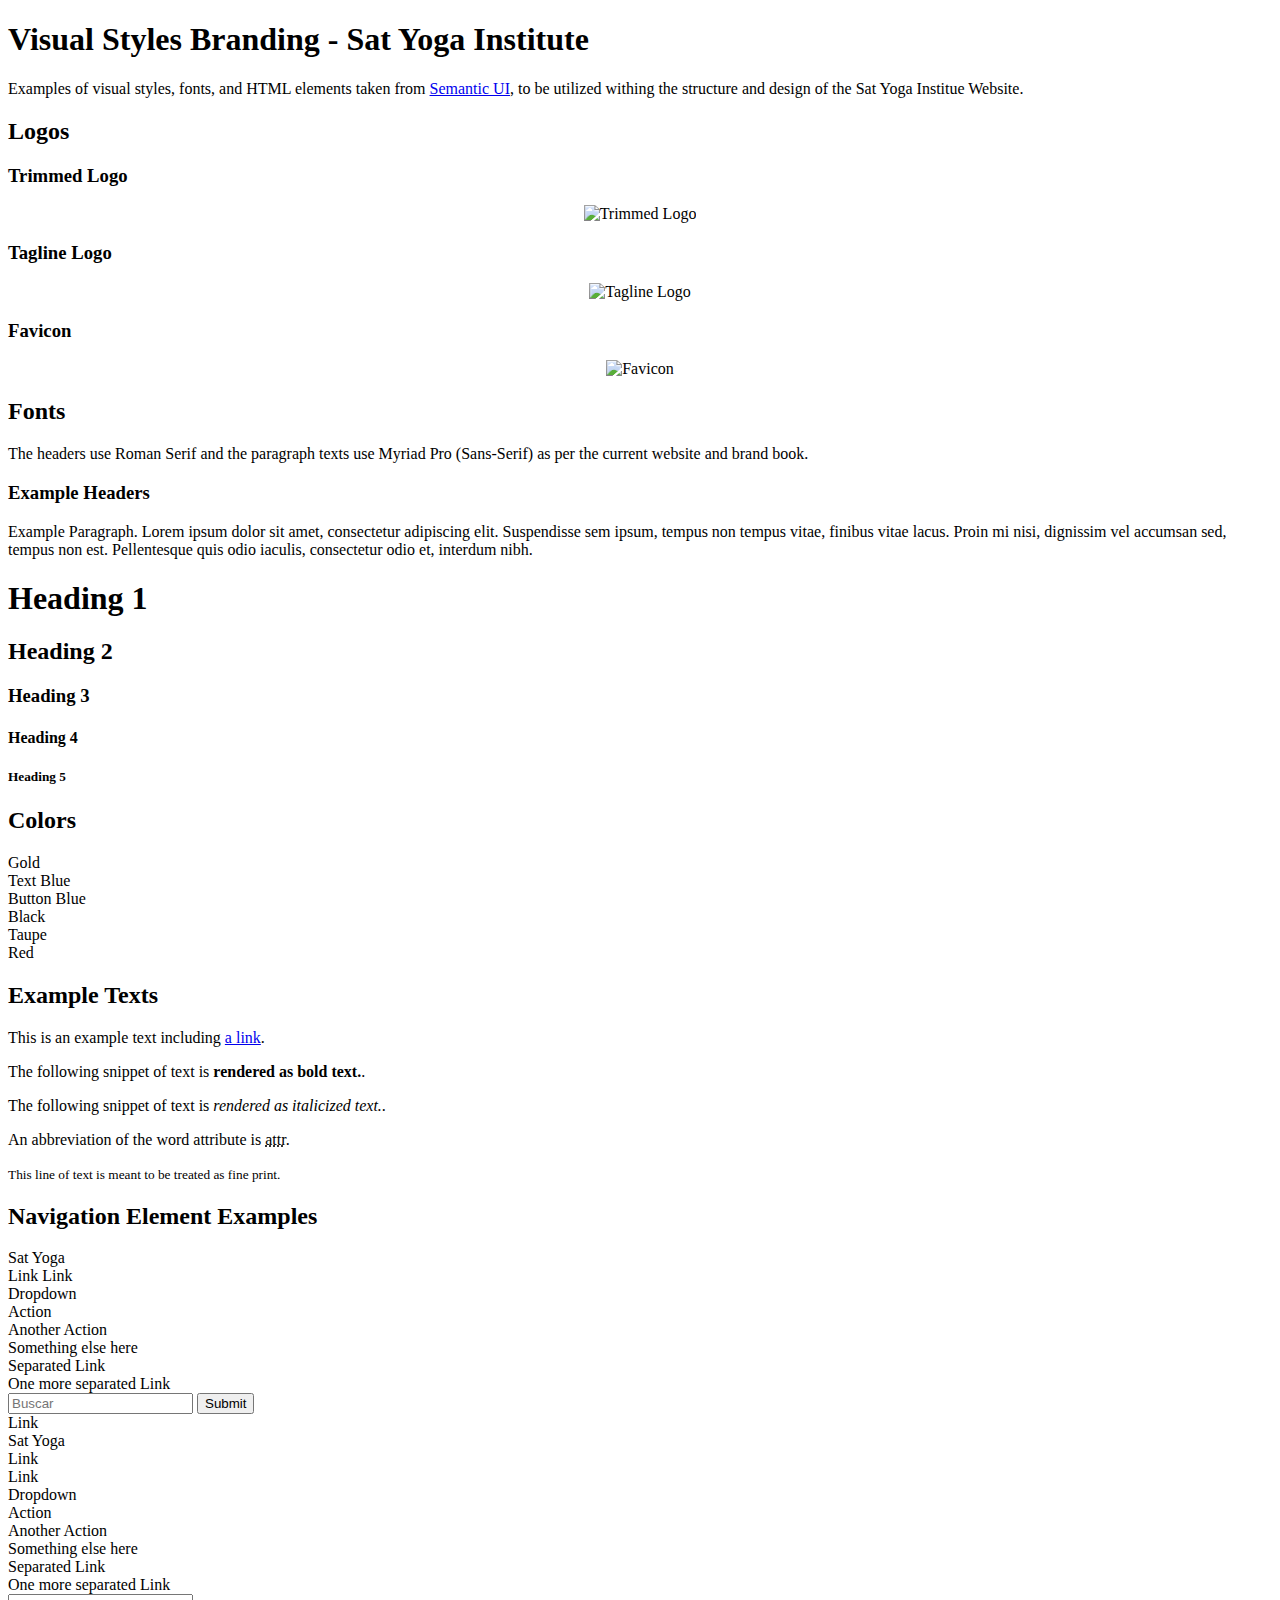
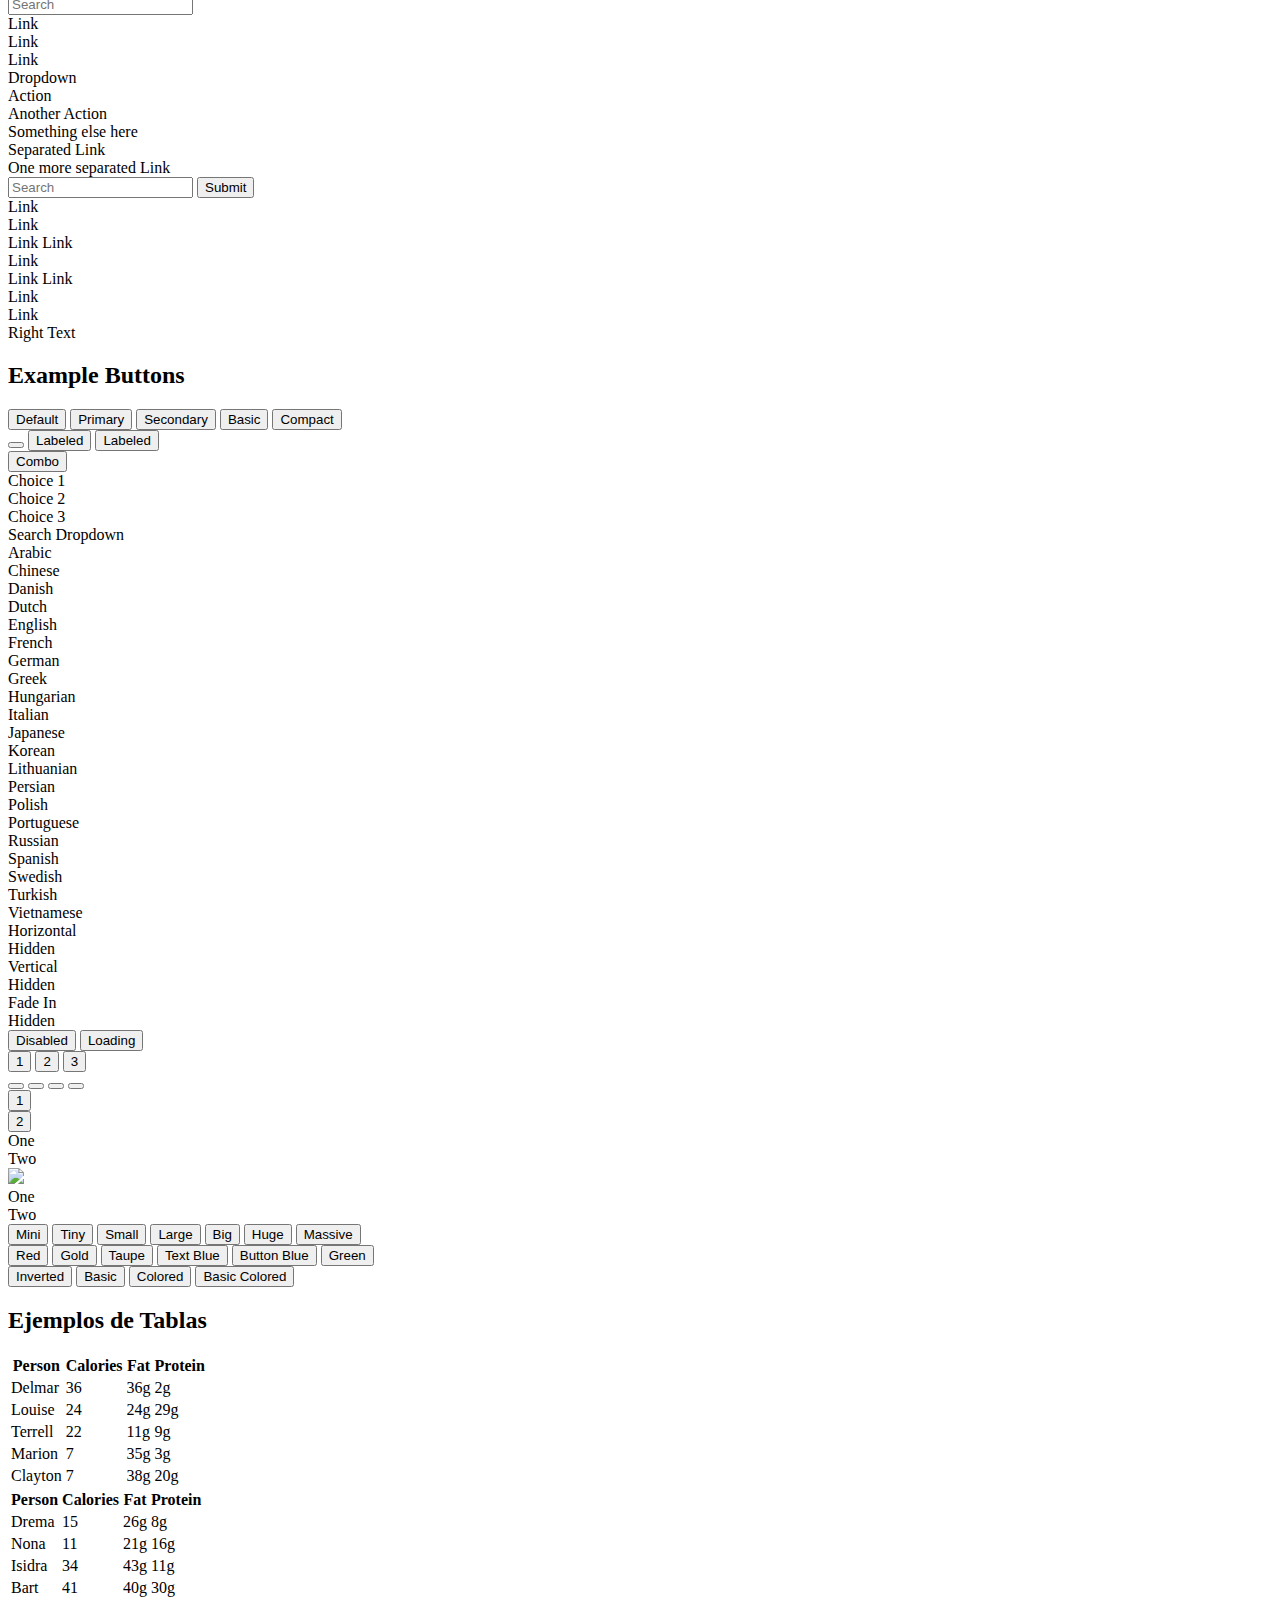
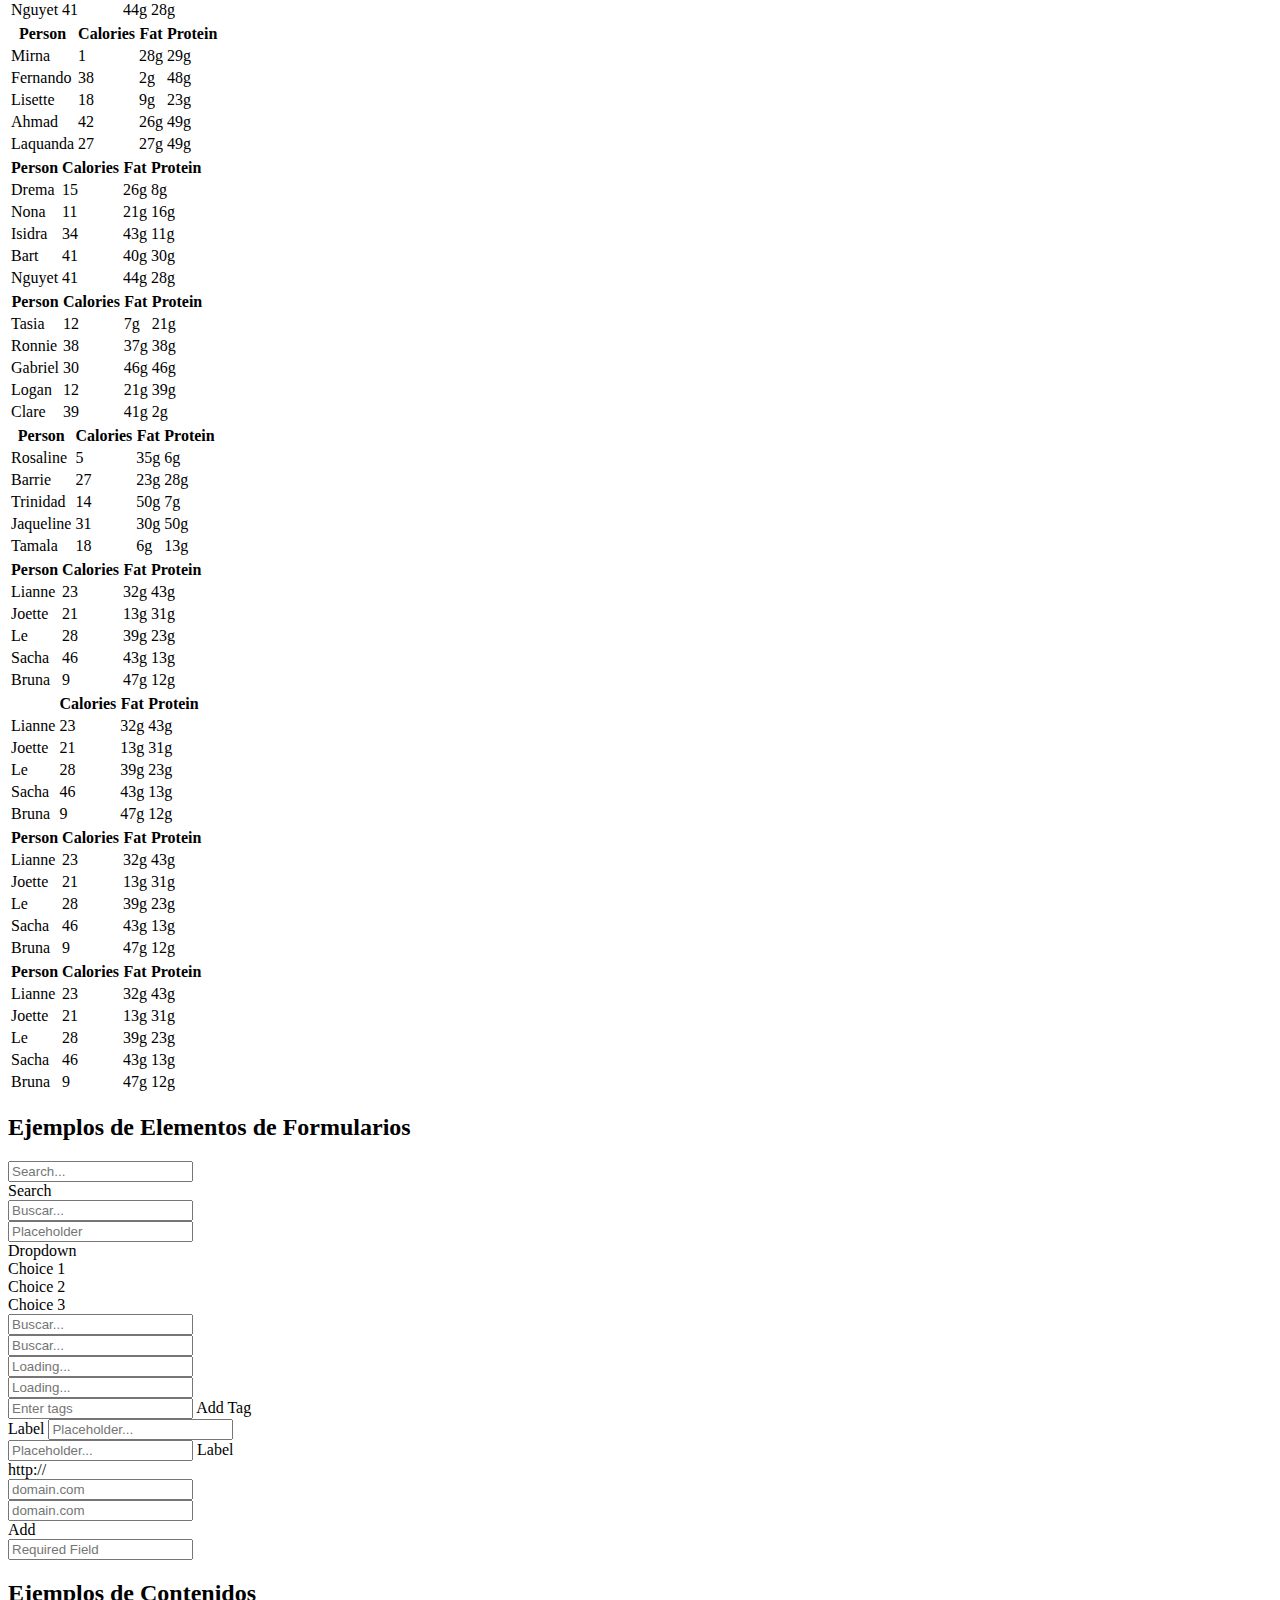
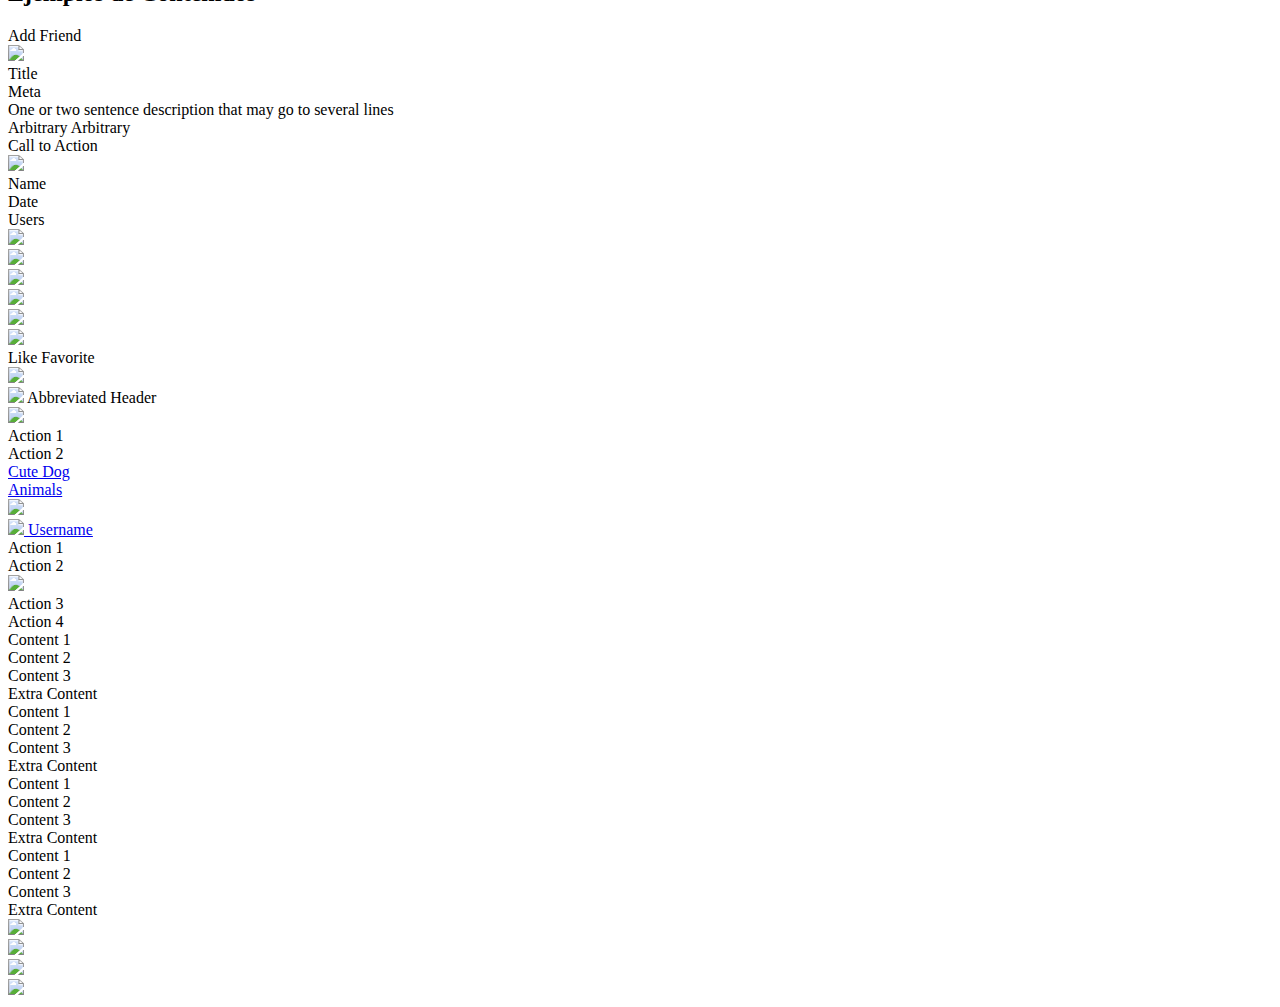
==== semantic/resources/index.html @ 02b6d4b9 "Add semantic resources for theming" ====
<!DOCTYPE html>
<html>
<head>
  <!-- Standard Meta -->
  <meta charset="utf-8" />
  <meta http-equiv="X-UA-Compatible" content="IE=edge,chrome=1" />
  <meta name="viewport" content="width=device-width, initial-scale=1.0, maximum-scale=1.0">

  <!-- Site Properities -->
  <title>Visual Styles Branding - Sat Yoga Institute</title>
  <script src="assets/library/jquery.min.js"></script>
  <script src="dist/semantic.js"></script>
  <link rel="stylesheet" type="text/css" href="dist/semantic.css" />
</head>
<body>
  <div class="ui container">
    <h1 class="ui dividing header">Visual Styles Branding - Sat Yoga Institute</h1>
    <div class="ui text container">
      <p>Examples of visual styles, fonts, and HTML elements taken from <a href="http://www.semantic-ui.com" target="_blank">Semantic UI</a>, to be utilized withing the structure and design of the Sat Yoga Institue Website.
        </p>
      </div>
      <h2 class="ui red dividing header">Logos</h2>
      <div class="ui three column stackable grid">
        <div class="centered column">
          <h3 class="ui header">Trimmed Logo</h3>
          <center><img src="assets/images/SYI_Logo_Trimmed.jpg" alt="Trimmed Logo"></center>
        </div>
        <div class="column">
          <h3 class="ui header">Tagline Logo</h3>
          <center><img src="assets/images/SYI_Logo_Red_tagline.jpg" alt="Tagline Logo"></center>
        </div>
        <div class="column">
          <h3 class="ui header">Favicon</h3>
          <center><img src="assets/images/favicon.ico" alt="Favicon"></center>
        </div>
      </div>
      <h2 class="ui yellow dividing header">Fonts</h2>
      <div class="ui two column stackable grid">
        <div class="column">
          <p>The headers use Roman Serif and the paragraph texts use Myriad Pro (Sans-Serif) as per the current website and brand book.</p>
          <h3 class="ui header">Example Headers</h3>
          <p>Example Paragraph. Lorem ipsum dolor sit amet, consectetur adipiscing elit. Suspendisse sem ipsum, tempus non tempus vitae, finibus vitae lacus. Proin mi nisi, dignissim vel accumsan sed, tempus non est. Pellentesque quis odio iaculis, consectetur odio et, interdum nibh.</p>
        </div>
        <div class="column">
          <h1>Heading 1</h1>
          <h2>Heading 2</h2>
          <h3>Heading 3</h3>
          <h4>Heading 4</h4>
          <h5>Heading 5</h5>
        </div>
        <div class="column">
          <h2 class="ui red dividing header">Colors</h2>
          <div class="ui three column stackable padded middle aligned centered color grid">
            <div class="yellow column">Gold</div>
            <div class="blue column">Text Blue</div>
            <div class="teal column">Button Blue</div>
            <div class="black column">Black</div>
            <div class="grey column">Taupe</div>
            <div class="red column">Red</div>
          </div>
        </div>
        <div class="column">
          <h2 class="ui yellow dividing header">Example Texts</h2>
          <p>This is an example text including <a href="#">a link</a>.</p>
          <p>The following snippet of text is <strong>rendered as bold text.</strong>.</p>
          <p>The following snippet of text is <em>rendered as italicized text.</em>.</p>
          <p>An abbreviation of the word attribute is <abbr title="attribute">attr</abbr>.</p>
          <p><small>This line of text is meant to be treated as fine print.</small></p>

        </div>
      </div>

      <h2 class="ui yellow dividing header">Navigation Element Examples</h2>
      <div class="ui menu">
        <div class="header item">Sat Yoga</div>
        <a class="active item">Link</a>
        <a class="item">Link</a>
        <div class="ui dropdown item">
          Dropdown
          <i class="dropdown icon"></i>
          <div class="menu">
            <div class="item">Action</div>
            <div class="item">Another Action</div>
            <div class="item">Something else here</div>
            <div class="divider"></div>
            <div class="item">Separated Link</div>
            <div class="divider"></div>
            <div class="item">One more separated Link</div>
          </div>
        </div>
        <div class="right menu">
          <div class="item">
            <div class="ui action left icon input">
              <i class="search icon"></i>
              <input type="text" placeholder="Buscar">
              <button class="ui button">Submit</button>
            </div>
          </div>
          <a class="item">Link</a>
        </div>
      </div>

      <div class="ui inverted menu">
        <div class="header item">Sat Yoga</div>
        <div class="active item">Link</div>
        <a class="item">Link</a>
        <div class="ui dropdown item">
          Dropdown
          <i class="dropdown icon"></i>
          <div class="menu">
            <div class="item">Action</div>
            <div class="item">Another Action</div>
            <div class="item">Something else here</div>
            <div class="divider"></div>
            <div class="item">Separated Link</div>
            <div class="divider"></div>
            <div class="item">One more separated Link</div>
          </div>
        </div>
        <div class="right menu">
          <div class="item">
            <div class="ui transparent inverted icon input">
              <i class="search icon"></i>
              <input type="text" placeholder="Search">
            </div>
          </div>
          <a class="item">Link</a>
        </div>
      </div>

      <div class="ui secondary menu">
        <div class="active item">Link</div>
        <a class="item">Link</a>
        <div class="ui dropdown item">
          Dropdown
          <i class="dropdown icon"></i>
          <div class="menu">
            <div class="item">Action</div>
            <div class="item">Another Action</div>
            <div class="item">Something else here</div>
            <div class="divider"></div>
            <div class="item">Separated Link</div>
            <div class="divider"></div>
            <div class="item">One more separated Link</div>
          </div>
        </div>
        <div class="right menu">
          <div class="item">
            <div class="ui action left icon input">
              <i class="search icon"></i>
              <input type="text" placeholder="Search">
              <button class="ui button">Submit</button>
            </div>
          </div>
          <a class="item">Link</a>
        </div>
      </div>

      <div class="ui three column doubling grid">
        <div class="column">
          <div class="ui secondary pointing menu">
            <div class="active item">Link</div>
            <a class="item">Link</a>
            <a class="item">Link</a>
          </div>
        </div>

        <div class="column">
          <div class="ui tabular menu">
            <div class="active item">Link</div>
            <a class="item">Link</a>
            <a class="item">Link</a>
          </div>
        </div>

        <div class="column">
          <div class="ui pointing menu">
            <div class="active item">Link</div>
            <a class="item">Link</a>
            <div class="right item">
              Right Text
            </div>
          </div>
        </div>
      </div>

      <h2 class="ui yellow dividing header">Example Buttons</h2>
      <div class="ui stackable equal width grid">
        <div class="column">
          <button class="ui button">Default</button>
          <button class="ui primary button">Primary</button>
          <button class="ui secondary button">Secondary</button>
          <button class="ui basic button">Basic</button>
          <button class="ui compact button">
            Compact
          </button>

          <div class="ui divider"></div>
          <button class="ui icon button">
            <i class="heart icon"></i>
          </button>
          <button class="ui labeled icon button">
            <i class="heart icon"></i>
            Labeled
          </button>
          <button class="ui right labeled icon button">
            <i class="heart icon"></i>
            Labeled
          </button>

          <div class="ui divider"></div>

          <div class="ui buttons">
            <button class="ui button">Combo</button>
            <div class="ui floating dropdown icon button">
              <i class="dropdown icon"></i>
              <div class="menu">
                <div class="item">Choice 1</div>
                <div class="item">Choice 2</div>
                <div class="item">Choice 3</div>
              </div>
            </div>
          </div>

          <div class="ui floating search dropdown button">
            <span class="text">Search Dropdown</span>
            <div class="menu">
              <div class="item">Arabic</div>
              <div class="item">Chinese</div>
              <div class="item">Danish</div>
              <div class="item">Dutch</div>
              <div class="item">English</div>
              <div class="item">French</div>
              <div class="item">German</div>
              <div class="item">Greek</div>
              <div class="item">Hungarian</div>
              <div class="item">Italian</div>
              <div class="item">Japanese</div>
              <div class="item">Korean</div>
              <div class="item">Lithuanian</div>
              <div class="item">Persian</div>
              <div class="item">Polish</div>
              <div class="item">Portuguese</div>
              <div class="item">Russian</div>
              <div class="item">Spanish</div>
              <div class="item">Swedish</div>
              <div class="item">Turkish</div>
              <div class="item">Vietnamese</div>
            </div>
          </div>

          <div class="ui divider"></div>

          <div class="ui animated button" tabindex="0">
            <div class="visible content">Horizontal</div>
            <div class="hidden content">
              Hidden
            </div>
          </div>
          <div class="ui vertical animated button" tabindex="0">
            <div class="visible content">Vertical</div>
            <div class="hidden content">
              Hidden
            </div>
          </div>
          <div class="ui animated fade button" tabindex="0">
            <div class="visible content">Fade In</div>
            <div class="hidden content">
              Hidden
            </div>
          </div>

          <div class="ui divider"></div>
          <button class="ui disabled button">Disabled</button>
          <button class="ui loading button">Loading</button>

          <div class="ui divider"></div>

          <div class="ui buttons">
            <button class="ui button">1</button>
            <button class="ui button">2</button>
            <button class="ui button">3</button>
          </div>

          <div class="ui icon buttons">
            <button class="ui button"><i class="align left icon"></i></button>
            <button class="ui button"><i class="align center icon"></i></button>
            <button class="ui button"><i class="align right icon"></i></button>
            <button class="ui button"><i class="align justify icon"></i></button>
          </div>

          <div class="ui buttons">
            <button class="ui button">1</button>
            <div class="or"></div>
            <button class="ui button">2</button>
          </div>

          <div class="ui divider"></div>

          <div class="ui two top attached buttons">
            <div class="ui button">One</div>
            <div class="ui button">Two</div>
          </div>
          <div class="ui attached segment">
            <img src="assets/images/wireframe/paragraph.png" class="ui wireframe image">
          </div>
          <div class="ui two bottom attached buttons">
            <div class="ui button">One</div>
            <div class="ui button">Two</div>
          </div>

        </div>
        <div class="column">
          <button class="ui mini button">Mini</button>
          <button class="ui tiny button">Tiny</button>
          <button class="ui small button">Small</button>
          <button class="ui large button">Large</button>
          <button class="ui big button">Big</button>
          <button class="ui huge button">Huge</button>
          <button class="ui massive button">Massive</button>
          <div class="ui divider"></div>
          <div class="spaced">
            <button class="red ui button">Red</button>
            <button class="yellow ui button">Gold</button>
            <button class="grey ui button">Taupe</button>
            <button class="blue ui button">Text Blue</button>
            <button class="teal ui button">Button Blue</button>
            <button class="green ui button">Green</button>
          </div>

          <div class="ui divider"></div>

          <div class="ui inverted segment">
            <button class="ui inverted button">Inverted</button>
            <button class="ui inverted basic button">Basic</button>
            <button class="ui inverted yellow button">Colored</button>
            <button class="ui inverted blue basic button">Basic Colored</button>
          </div>

        </div>
      </div>

      <h2 class="ui yellow dividing header">Ejemplos de Tablas</h2>
      <div class="ui two column relaxed grid">
        <div class="column">
          <table class="ui right aligned table">
            <thead>
              <th class="left aligned">Person</th>
              <th>Calories</th>
              <th>Fat</th>
              <th>Protein</th>
            </thead>
            <tbody>
              <tr>
                <td class="left aligned">Delmar</td>
                <td>36</td>
                <td>36g</td>
                <td>2g</td>
              </tr>
              <tr>
                <td class="left aligned">Louise</td>
                <td>24</td>
                <td>24g</td>
                <td>29g</td>
              </tr>
              <tr>
                <td class="left aligned">Terrell</td>
                <td>22</td>
                <td>11g</td>
                <td>9g</td>
              </tr>
              <tr>
                <td class="left aligned">Marion</td>
                <td>7</td>
                <td>35g</td>
                <td>3g</td>
              </tr>
              <tr>
                <td class="left aligned">Clayton</td>
                <td>7</td>
                <td>38g</td>
                <td>20g</td>
              </tr>
            </tbody>
          </table>
        </div>
        <div class="column">
          <table class="ui right aligned celled table">
            <thead>
              <th class="left aligned">Person</th>
              <th>Calories</th>
              <th>Fat</th>
              <th>Protein</th>
            </thead>
            <tbody>
              <tr>
                <td class="left aligned">Drema</td>
                <td class="positive">15</td>
                <td class="negative">26g</td>
                <td class="warning">8g</td>
              </tr>
              <tr class="positive">
                <td class="left aligned">Nona</td>
                <td>11</td>
                <td>21g</td>
                <td>16g</td>
              </tr>
              <tr class="negative">
                <td class="left aligned">Isidra</td>
                <td>34</td>
                <td>43g</td>
                <td>11g</td>
              </tr>
              <tr class="warning">
                <td class="left aligned">Bart</td>
                <td>41</td>
                <td>40g</td>
                <td>30g</td>
              </tr>
              <tr class="selected">
                <td class="left aligned">Nguyet</td>
                <td>41</td>
                <td>44g</td>
                <td>28g</td>
              </tr>
            </tbody>
          </table>
        </div>
        <div class="column">
          <table class="ui basic right aligned table">
            <thead>
              <th class="left aligned">Person</th>
              <th>Calories</th>
              <th>Fat</th>
              <th>Protein</th>
            </thead>
            <tbody>
              <tr>
                <td class="left aligned">Mirna</td>
                <td>1</td>
                <td>28g</td>
                <td>29g</td>
              </tr>
              <tr>
                <td class="left aligned">Fernando</td>
                <td>38</td>
                <td>2g</td>
                <td>48g</td>
              </tr>
              <tr>
                <td class="left aligned">Lisette</td>
                <td>18</td>
                <td>9g</td>
                <td>23g</td>
              </tr>
              <tr>
                <td class="left aligned">Ahmad</td>
                <td>42</td>
                <td>26g</td>
                <td>49g</td>
              </tr>
              <tr>
                <td class="left aligned">Laquanda</td>
                <td>27</td>
                <td>27g</td>
                <td>49g</td>
              </tr>
            </tbody>
          </table>
        </div>
        <div class="column">
          <table class="ui very basic right aligned table">
            <thead>
              <th class="left aligned">Person</th>
              <th>Calories</th>
              <th>Fat</th>
              <th>Protein</th>
            </thead>
            <tbody>
              <tr>
                <td class="left aligned">Drema</td>
                <td>15</td>
                <td>26g</td>
                <td>8g</td>
              </tr>
              <tr>
                <td class="left aligned">Nona</td>
                <td>11</td>
                <td>21g</td>
                <td>16g</td>
              </tr>
              <tr>
                <td class="left aligned">Isidra</td>
                <td>34</td>
                <td>43g</td>
                <td>11g</td>
              </tr>
              <tr>
                <td class="left aligned">Bart</td>
                <td>41</td>
                <td>40g</td>
                <td>30g</td>
              </tr>
              <tr>
                <td class="left aligned">Nguyet</td>
                <td>41</td>
                <td>44g</td>
                <td>28g</td>
              </tr>
            </tbody>
          </table>
        </div>
        <div class="column">
          <table class="ui celled selectable right aligned table">
            <thead>
              <th class="left aligned">Person</th>
              <th>Calories</th>
              <th>Fat</th>
              <th>Protein</th>
            </thead>
            <tbody>
              <tr>
                <td class="left aligned">Tasia</td>
                <td>12</td>
                <td>7g</td>
                <td>21g</td>
              </tr>
              <tr>
                <td class="left aligned">Ronnie</td>
                <td>38</td>
                <td>37g</td>
                <td>38g</td>
              </tr>
              <tr>
                <td class="left aligned">Gabriel</td>
                <td>30</td>
                <td>46g</td>
                <td>46g</td>
              </tr>
              <tr>
                <td class="left aligned">Logan</td>
                <td>12</td>
                <td>21g</td>
                <td>39g</td>
              </tr>
              <tr>
                <td class="left aligned">Clare</td>
                <td>39</td>
                <td>41g</td>
                <td>2g</td>
              </tr>
            </tbody>
          </table>
        </div>
        <div class="column">
          <table class="ui striped right aligned table">
            <thead>
              <th class="left aligned">Person</th>
              <th>Calories</th>
              <th>Fat</th>
              <th>Protein</th>
            </thead>
            <tbody>
              <tr>
                <td class="left aligned">Rosaline</td>
                <td>5</td>
                <td>35g</td>
                <td>6g</td>
              </tr>
              <tr>
                <td class="left aligned">Barrie</td>
                <td>27</td>
                <td>23g</td>
                <td>28g</td>
              </tr>
              <tr>
                <td class="left aligned">Trinidad</td>
                <td>14</td>
                <td>50g</td>
                <td>7g</td>
              </tr>
              <tr>
                <td class="left aligned">Jaqueline</td>
                <td>31</td>
                <td>30g</td>
                <td>50g</td>
              </tr>
              <tr>
                <td class="left aligned">Tamala</td>
                <td>18</td>
                <td>6g</td>
                <td>13g</td>
              </tr>
            </tbody>
          </table>
        </div>
        <div class="column">
          <table class="ui padded celled right aligned table">
            <thead>
              <th class="left aligned">Person</th>
              <th>Calories</th>
              <th>Fat</th>
              <th>Protein</th>
            </thead>
            <tbody>
              <tr>
                <td class="left aligned">Lianne</td>
                <td>23</td>
                <td>32g</td>
                <td>43g</td>
              </tr>
              <tr>
                <td class="left aligned">Joette</td>
                <td>21</td>
                <td>13g</td>
                <td>31g</td>
              </tr>
              <tr>
                <td class="left aligned">Le</td>
                <td>28</td>
                <td>39g</td>
                <td>23g</td>
              </tr>
              <tr>
                <td class="left aligned">Sacha</td>
                <td>46</td>
                <td>43g</td>
                <td>13g</td>
              </tr>
              <tr>
                <td class="left aligned">Bruna</td>
                <td>9</td>
                <td>47g</td>
                <td>12g</td>
              </tr>
            </tbody>
          </table>
        </div>
        <div class="column">
          <table class="ui definition celled right aligned table">
            <thead>
              <th></th>
              <th>Calories</th>
              <th>Fat</th>
              <th>Protein</th>
            </thead>
            <tbody>
              <tr>
                <td class="left aligned">Lianne</td>
                <td>23</td>
                <td>32g</td>
                <td>43g</td>
              </tr>
              <tr>
                <td class="left aligned">Joette</td>
                <td>21</td>
                <td>13g</td>
                <td>31g</td>
              </tr>
              <tr>
                <td class="left aligned">Le</td>
                <td>28</td>
                <td>39g</td>
                <td>23g</td>
              </tr>
              <tr>
                <td class="left aligned">Sacha</td>
                <td>46</td>
                <td>43g</td>
                <td>13g</td>
              </tr>
              <tr>
                <td class="left aligned">Bruna</td>
                <td>9</td>
                <td>47g</td>
                <td>12g</td>
              </tr>
            </tbody>
          </table>
        </div>
        <div class="column">
          <table class="ui inverted right aligned table">
            <thead>
              <th class="left aligned">Person</th>
              <th>Calories</th>
              <th>Fat</th>
              <th>Protein</th>
            </thead>
            <tbody>
              <tr>
                <td class="left aligned">Lianne</td>
                <td>23</td>
                <td>32g</td>
                <td>43g</td>
              </tr>
              <tr>
                <td class="left aligned">Joette</td>
                <td>21</td>
                <td>13g</td>
                <td>31g</td>
              </tr>
              <tr>
                <td class="left aligned">Le</td>
                <td>28</td>
                <td>39g</td>
                <td>23g</td>
              </tr>
              <tr>
                <td class="left aligned">Sacha</td>
                <td>46</td>
                <td>43g</td>
                <td>13g</td>
              </tr>
              <tr>
                <td class="left aligned">Bruna</td>
                <td>9</td>
                <td>47g</td>
                <td>12g</td>
              </tr>
            </tbody>
          </table>
        </div>
        <div class="column">
          <table class="ui inverted blue selectable celled right aligned table">
            <thead>
              <th class="left aligned">Person</th>
              <th>Calories</th>
              <th>Fat</th>
              <th>Protein</th>
            </thead>
            <tbody>
              <tr>
                <td class="left aligned">Lianne</td>
                <td>23</td>
                <td>32g</td>
                <td>43g</td>
              </tr>
              <tr>
                <td class="left aligned">Joette</td>
                <td>21</td>
                <td>13g</td>
                <td>31g</td>
              </tr>
              <tr>
                <td class="left aligned">Le</td>
                <td>28</td>
                <td>39g</td>
                <td>23g</td>
              </tr>
              <tr>
                <td class="left aligned">Sacha</td>
                <td>46</td>
                <td>43g</td>
                <td>13g</td>
              </tr>
              <tr>
                <td class="left aligned">Bruna</td>
                <td>9</td>
                <td>47g</td>
                <td>12g</td>
              </tr>
            </tbody>
          </table>
        </div>


      </div>



      <h2 class="ui yellow dividing header">Ejemplos de Elementos de Formularios</h2>

      <div class="ui two column stackable grid">
        <div class="column">

          <div class="ui action left icon input">
            <i class="search icon"></i>
            <input type="text" placeholder="Search...">
            <div class="ui green button">Search</div>
          </div>

          <div class="ui divider"></div>
          <div class="ui input error">
            <input placeholder="Buscar..." type="text">
          </div>
          <div class="ui divider"></div>

          <div class="ui right labeled input">
            <input placeholder="Placeholder" type="text">
            <div class="ui dropdown label">
              <div class="text">Dropdown</div>
              <i class="dropdown icon"></i>
              <div class="menu">
                <div class="item">Choice 1</div>
                <div class="item">Choice 2</div>
                <div class="item">Choice 3</div>
              </div>
            </div>
          </div>
          <div class="ui divider"></div>

          <div class="ui transparent icon input">
            <input placeholder="Buscar..." type="text">
            <i class="search icon"></i>
          </div>
          <div class="ui transparent left icon input">
            <input placeholder="Buscar..." type="text">
            <i class="search icon"></i>
          </div>
          <div class="ui divider"></div>
          <div class="ui left icon input loading">
            <input placeholder="Loading..." type="text">
            <i class="search icon"></i>
          </div>

          <div class="ui icon input loading">
            <input placeholder="Loading..." type="text">
            <i class="search icon"></i>
          </div>

        </div>
        <div class="column">
          <div class="ui right labeled left icon input">
            <i class="tags icon"></i>
            <input placeholder="Enter tags" type="text">
            <a class="ui tag label">
              Add Tag
            </a>
          </div>
          <div class="ui divider"></div>
          <div class="ui labeled input">
            <a class="ui label">
              Label
            </a>
            <input type="text" placeholder="Placeholder...">
          </div>
          <div class="ui divider"></div>
          <div class="ui right labeled input">
            <input type="text" placeholder="Placeholder...">
            <a class="ui label">
              Label
            </a>
          </div>
          <div class="ui divider"></div>
          <div class="ui labeled icon input">
            <div class="ui label">
              http://
            </div>
            <input type="text" placeholder="domain.com">
            <i class="add circle Link icon"></i>
          </div>
          <div class="ui right action input">
            <input type="text" placeholder="domain.com">
            <div class="ui green button">
              <i class="add icon"></i>
              Add
            </div>
          </div>
          <div class="ui divider"></div>
          <div class="ui corner labeled input">
            <input type="text" placeholder="Required Field">
            <div class="ui corner label">
              <i class="asterisk icon"></i>
            </div>
          </div>

        </div>
      </div>




      <h2 class="ui yellow dividing header">Ejemplos de Contenidos</h2>
      <div class="ui four cards">
        <div class="ui card">
          <div class="image">
            <div class="ui blurring inverted dimmer">
              <div class="content">
                <div class="center">
                  <div class="ui green button">Add Friend</div>
                </div>
              </div>
            </div>
            <img src="assets/images/wireframe/image.png">
          </div>
          <div class="content">
            <div class="header">Title</div>
            <div class="meta">
              <a class="group">Meta</a>
            </div>
            <div class="description">One or two sentence description that may go to several lines</div>
          </div>
          <div class="extra content">
            <a class="right floated created">Arbitrary</a>
            <a class="friends">
              Arbitrary</a>
            </div>
          </div>
          <div class="ui card">
            <div class="blurring dimmable image">
              <div class="ui dimmer">
                <div class="content">
                  <div class="center">
                    <div class="ui inverted button">Call to Action</div>
                  </div>
                </div>
              </div>
              <img src="assets/images/wireframe/image.png">
            </div>
            <div class="content">
              <a class="header">Name</a>
              <div class="meta">
                <span class="date">Date</span>
              </div>
            </div>
            <div class="extra content">
              <a>
                <i class="users icon"></i>
                Users
              </a>
            </div>
          </div>
          <div class="ui card">
            <div class="ui slide right reveal image">
              <div class="visible content">
                <img class="ui fluid image" src="assets/images/avatar/nan.jpg">
              </div>
              <div class="hidden content">
                <img class="ui fluid image" src="assets/images/avatar/tom.jpg">
              </div>
            </div>
            <div class="content">
              <img src="assets/images/wireframe/paragraph.png" class="ui wireframe image">
            </div>
          </div>
          <div class="ui card">
            <div class="ui move reveal image">
              <div class="visible content">
                <img class="ui fluid image" src="assets/images/avatar/tom.jpg">
              </div>
              <div class="hidden content">
                <img class="ui fluid image" src="assets/images/avatar/nan.jpg">
              </div>
            </div>
            <div class="content">
              <img src="assets/images/wireframe/paragraph.png" class="ui wireframe image">
            </div>
          </div>
        </div>
        <div class="ui four cards">
          <div class="ui card">
            <div class="extra content">
              <span class="left floated like">
                <i class="like icon"></i>
                Like
              </span>
              <span class="right floated star">
                <i class="star icon"></i>
                Favorite
              </span>
            </div>
            <div class="content">
              <img src="assets/images/wireframe/paragraph.png" class="ui wireframe image">
            </div>
          </div>
          <div class="ui card">
            <div class="content">
              <div class="header">
                <img src="assets/images/wireframe/square-image.png" class="ui avatar right spaced image">
                Abbreviated Header
              </div>
              <div class="description">
                <img src="assets/images/wireframe/paragraph.png" class="ui wireframe image">
              </div>
            </div>
            <div class="ui two bottom attached buttons">
              <div class="ui button">
                Action 1
              </div>
              <div class="ui button">
                Action 2
              </div>
            </div>
          </div>
          <a href="#" class="ui card">
            <div class="content">
              <div class="header">Cute Dog</div>
              <div class="meta">
                <span class="category">Animals</span>
              </div>
              <div class="description">
                <img src="assets/images/wireframe/paragraph.png" class="ui wireframe image">
              </div>
            </div>
            <div class="extra content">
              <div class="right floated author">
                <img src="assets/images/wireframe/square-image.png" class="ui avatar image"> Username
              </div>
            </div>
          </a>
          <div class="ui card">
            <div class="ui two top attached basic buttons">
              <div class="ui button">
                Action 1
              </div>
              <div class="ui button">
                Action 2
              </div>
            </div>
            <div class="content">
              <img src="assets/images/wireframe/paragraph.png" class="ui wireframe image">
            </div>
            <div class="ui two bottom attached basic buttons">
              <div class="ui button">
                Action 3
              </div>
              <div class="ui button">
                Action 4
              </div>
            </div>
          </div>
        </div>


        <div class="ui four cards">
          <div class="card">
            <div class="content">
              Content 1
            </div>
            <div class="content">
              Content 2
            </div>
            <div class="content">
              Content 3
            </div>
            <div class="extra content">
              Extra Content
            </div>
          </div>
          <div class="card">
            <div class="content">
              Content 1
            </div>
            <div class="content">
              Content 2
            </div>
            <div class="content">
              Content 3
            </div>
            <div class="extra content">
              Extra Content
            </div>
          </div>
          <div class="card">
            <div class="content">
              Content 1
            </div>
            <div class="content">
              Content 2
            </div>
            <div class="content">
              Content 3
            </div>
            <div class="extra content">
              Extra Content
            </div>
          </div>
          <div class="card">
            <div class="content">
              Content 1
            </div>
            <div class="content">
              Content 2
            </div>
            <div class="content">
              Content 3
            </div>
            <div class="extra content">
              Extra Content
            </div>
          </div>
        </div>

        <div class="ui four cards">
          <div class="card">
            <div class="image">
              <img src="assets/images/wireframe/image.png">
            </div>
            <div class="extra center aligned">
              <div data-rating="4" class="ui star rating"></div>
            </div>
          </div>
          <div class="card">
            <div class="image">
              <img src="assets/images/wireframe/image.png">
            </div>
            <div class="extra center aligned">
              <div data-rating="2" class="ui star rating"></div>
            </div>
          </div>
          <div class="card">
            <div class="image">
              <img src="assets/images/wireframe/image.png">
            </div>
            <div class="extra center aligned">
              <div data-rating="3" class="ui star rating"></div>
            </div>
          </div>
          <div class="card">
            <div class="image">
              <img src="assets/images/wireframe/image.png">
            </div>
            <div class="extra center aligned">
              <div data-rating="4" class="ui star rating"></div>
            </div>
          </div>
        </div>
      </div>
  <!--- Example Javascript -->
  <script>
  $(document)
    .ready(function() {
      $('.ui.menu .ui.dropdown').dropdown({
        on: 'hover'
      });
      $('.ui.menu a.item')
        .on('click', function() {
          $(this)
            .addClass('active')
            .siblings()
            .removeClass('active')
          ;
        })
      ;
      $('.ui.buttons .dropdown.button').dropdown({
        action: 'combo'
      });
      // $('.ui.dropdown')
      //   .dropdown({
      //     on: 'click'
      //   })
      // ;
      $('.special.card .image').dimmer({
        on: 'hover'
      });
      $('.star.rating')
        .rating()
      ;
      $('.card .dimmer')
        .dimmer({
          on: 'hover'
        })
      ;
    })
  ;
  </script>
    </body>
    </html>
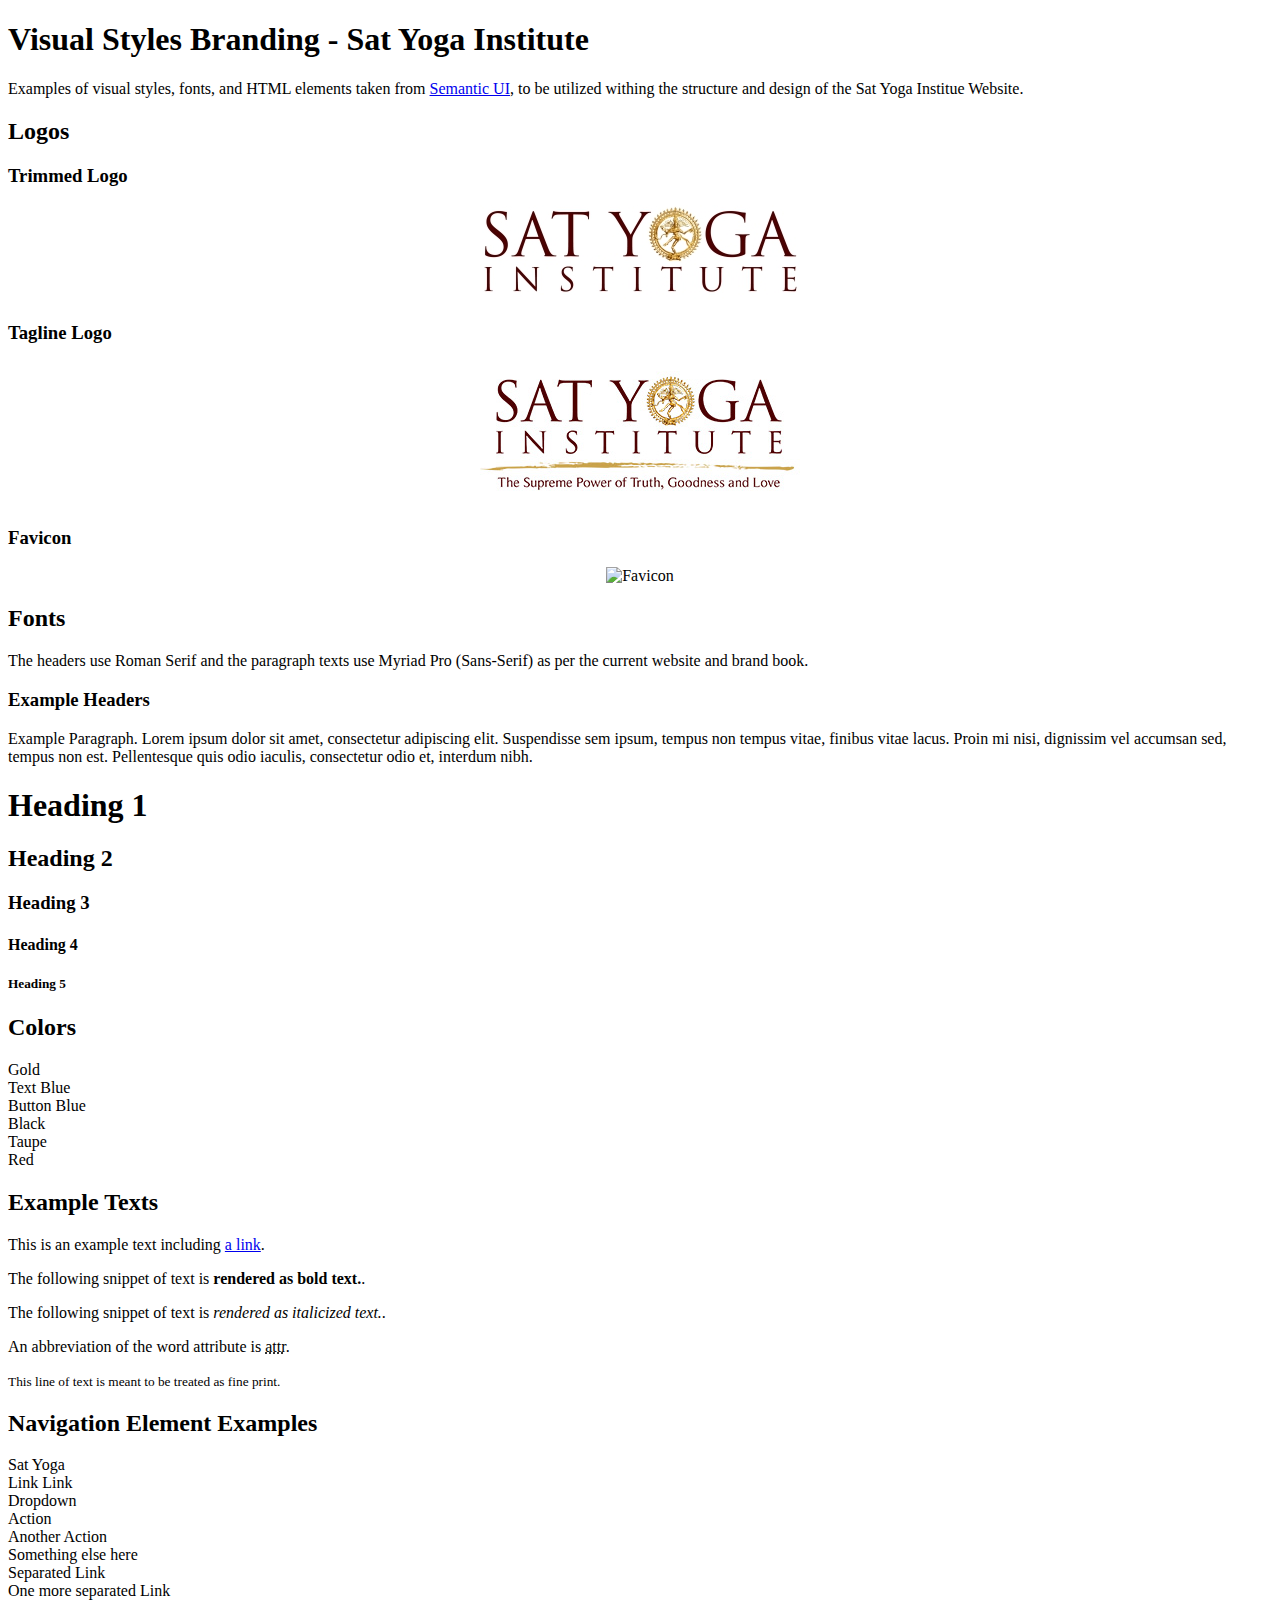
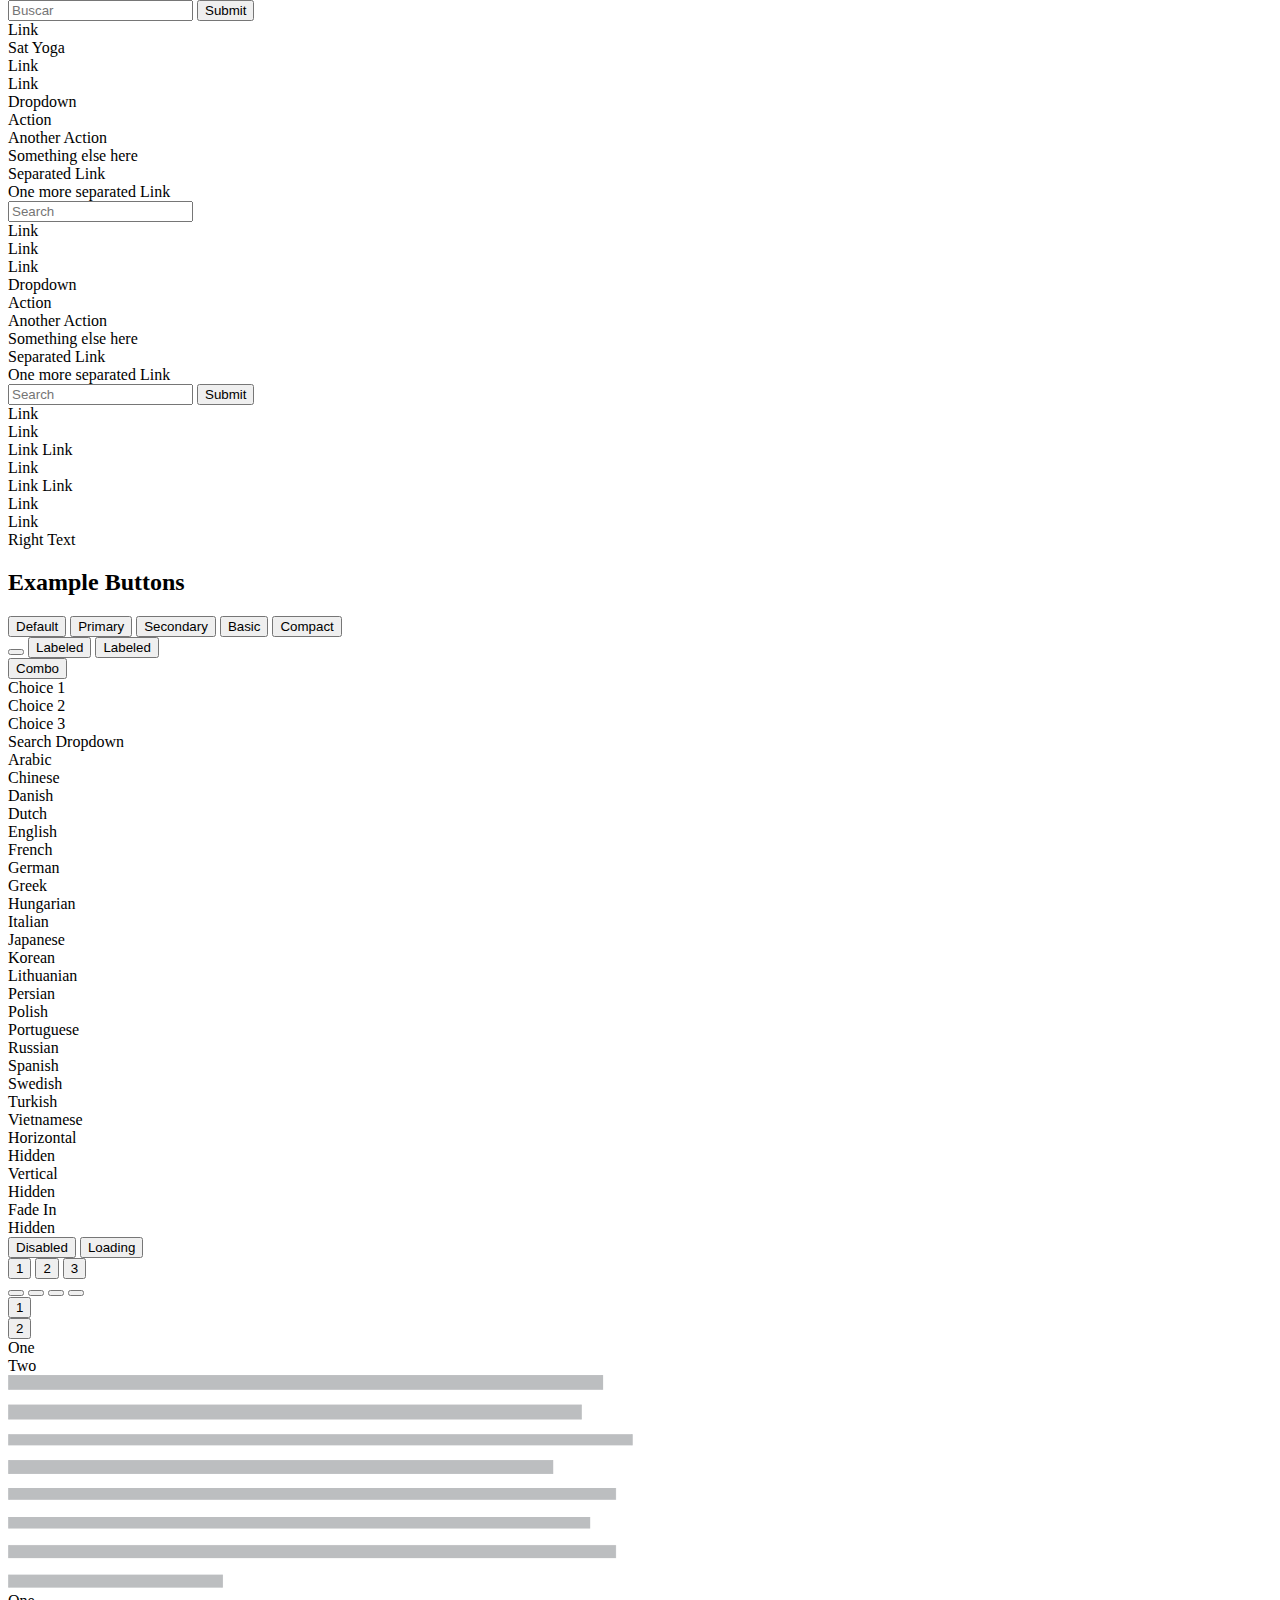
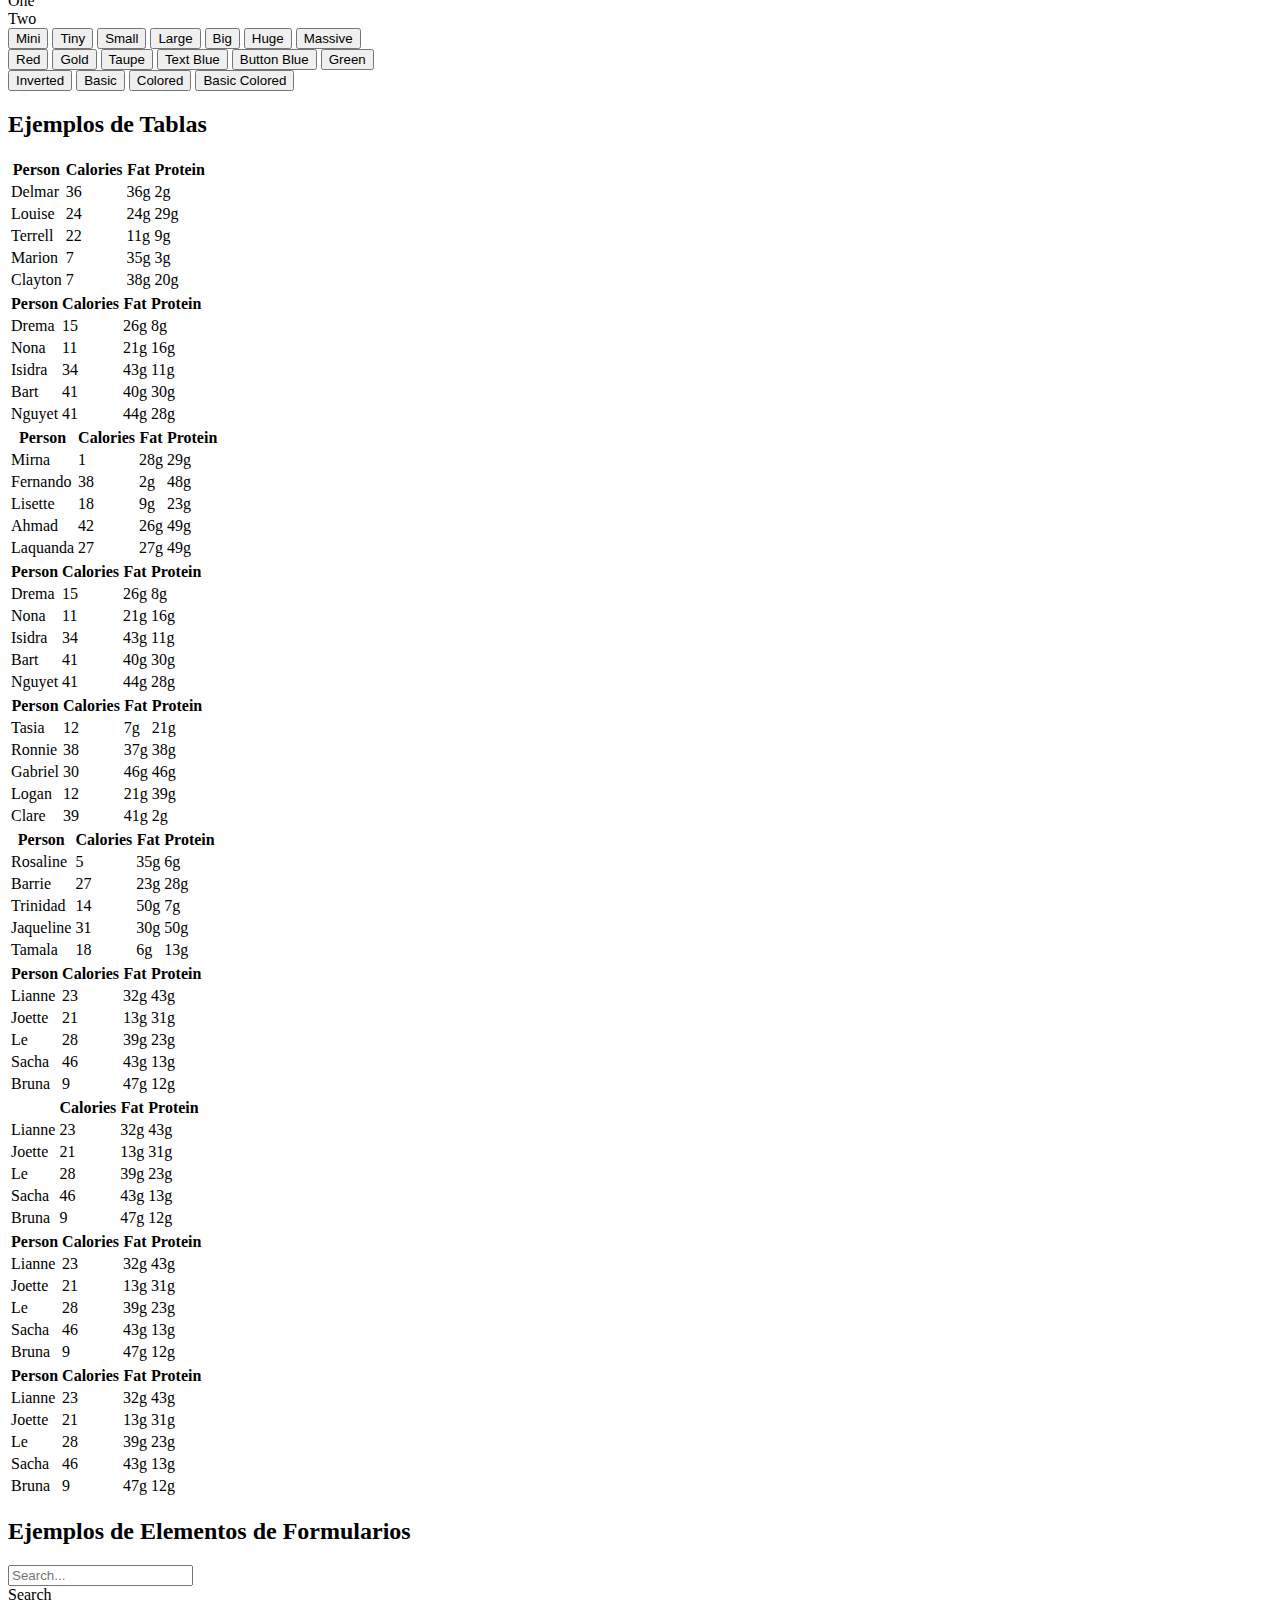
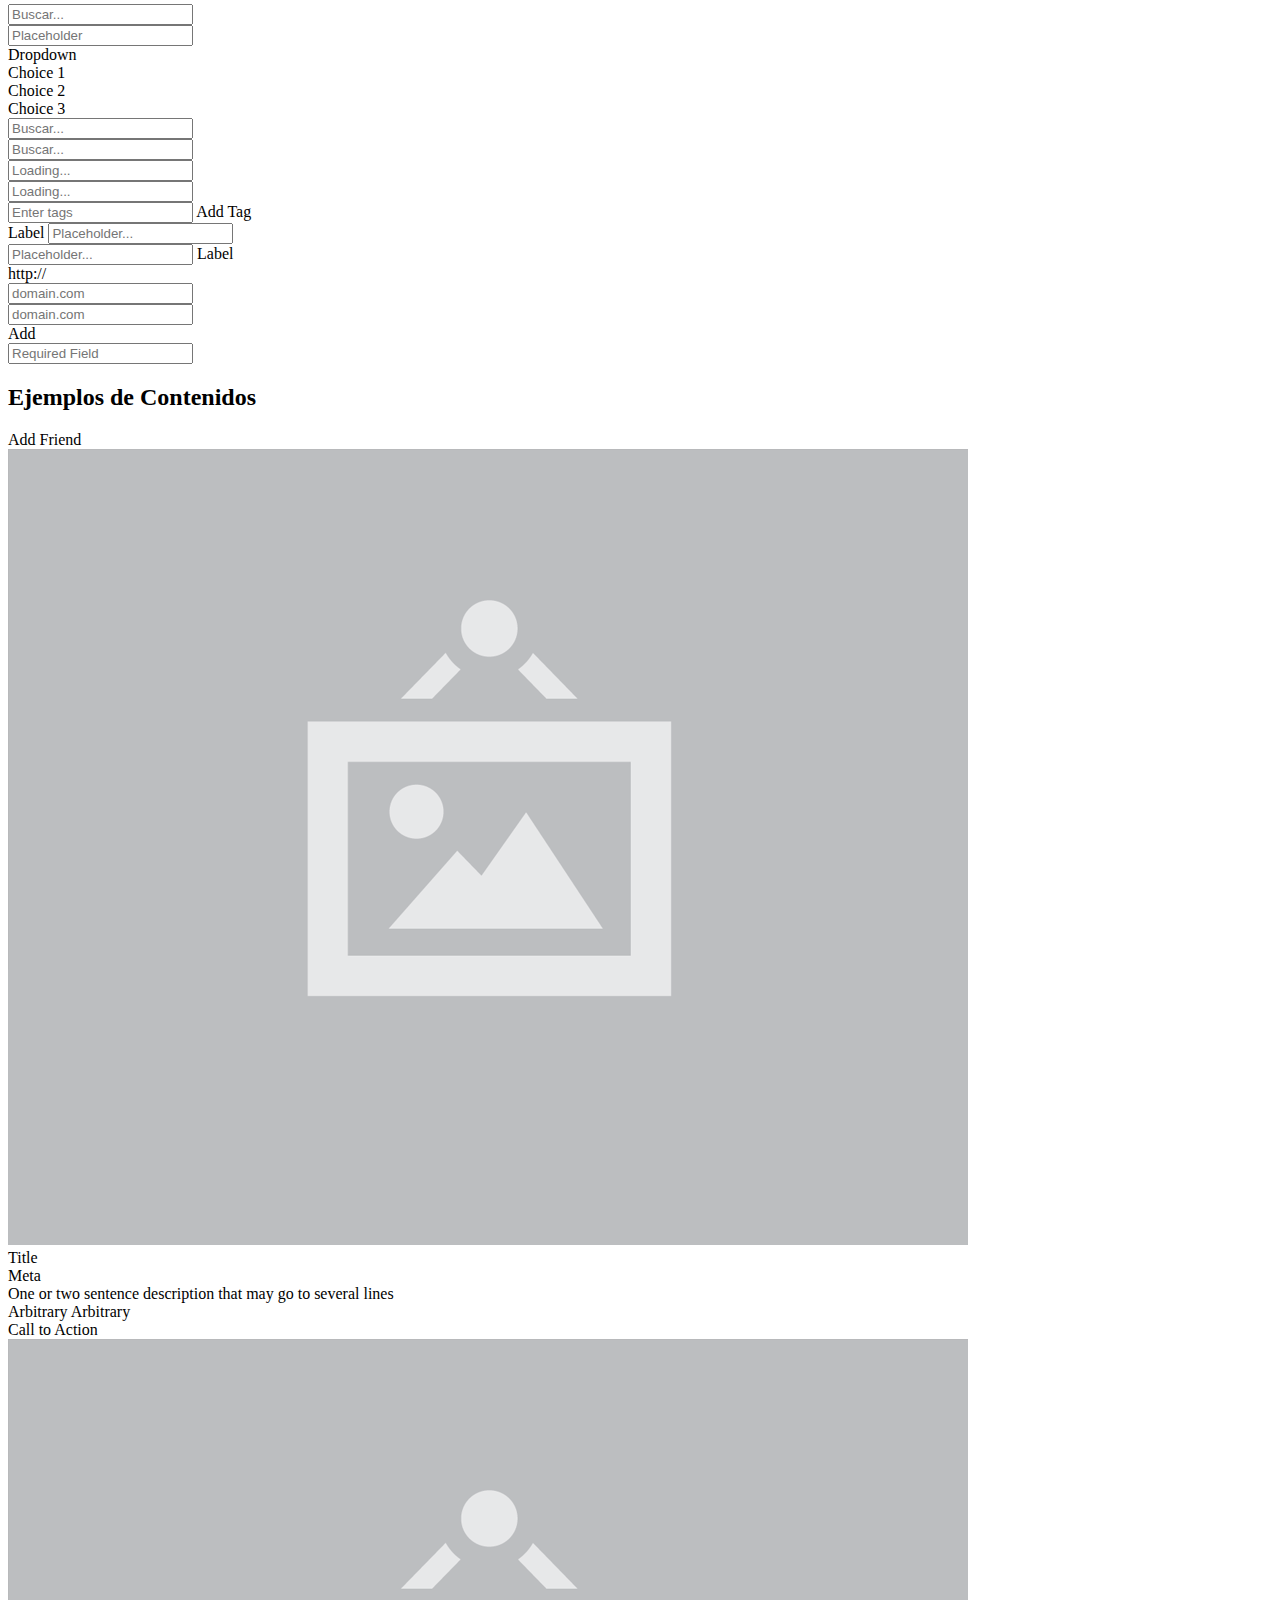
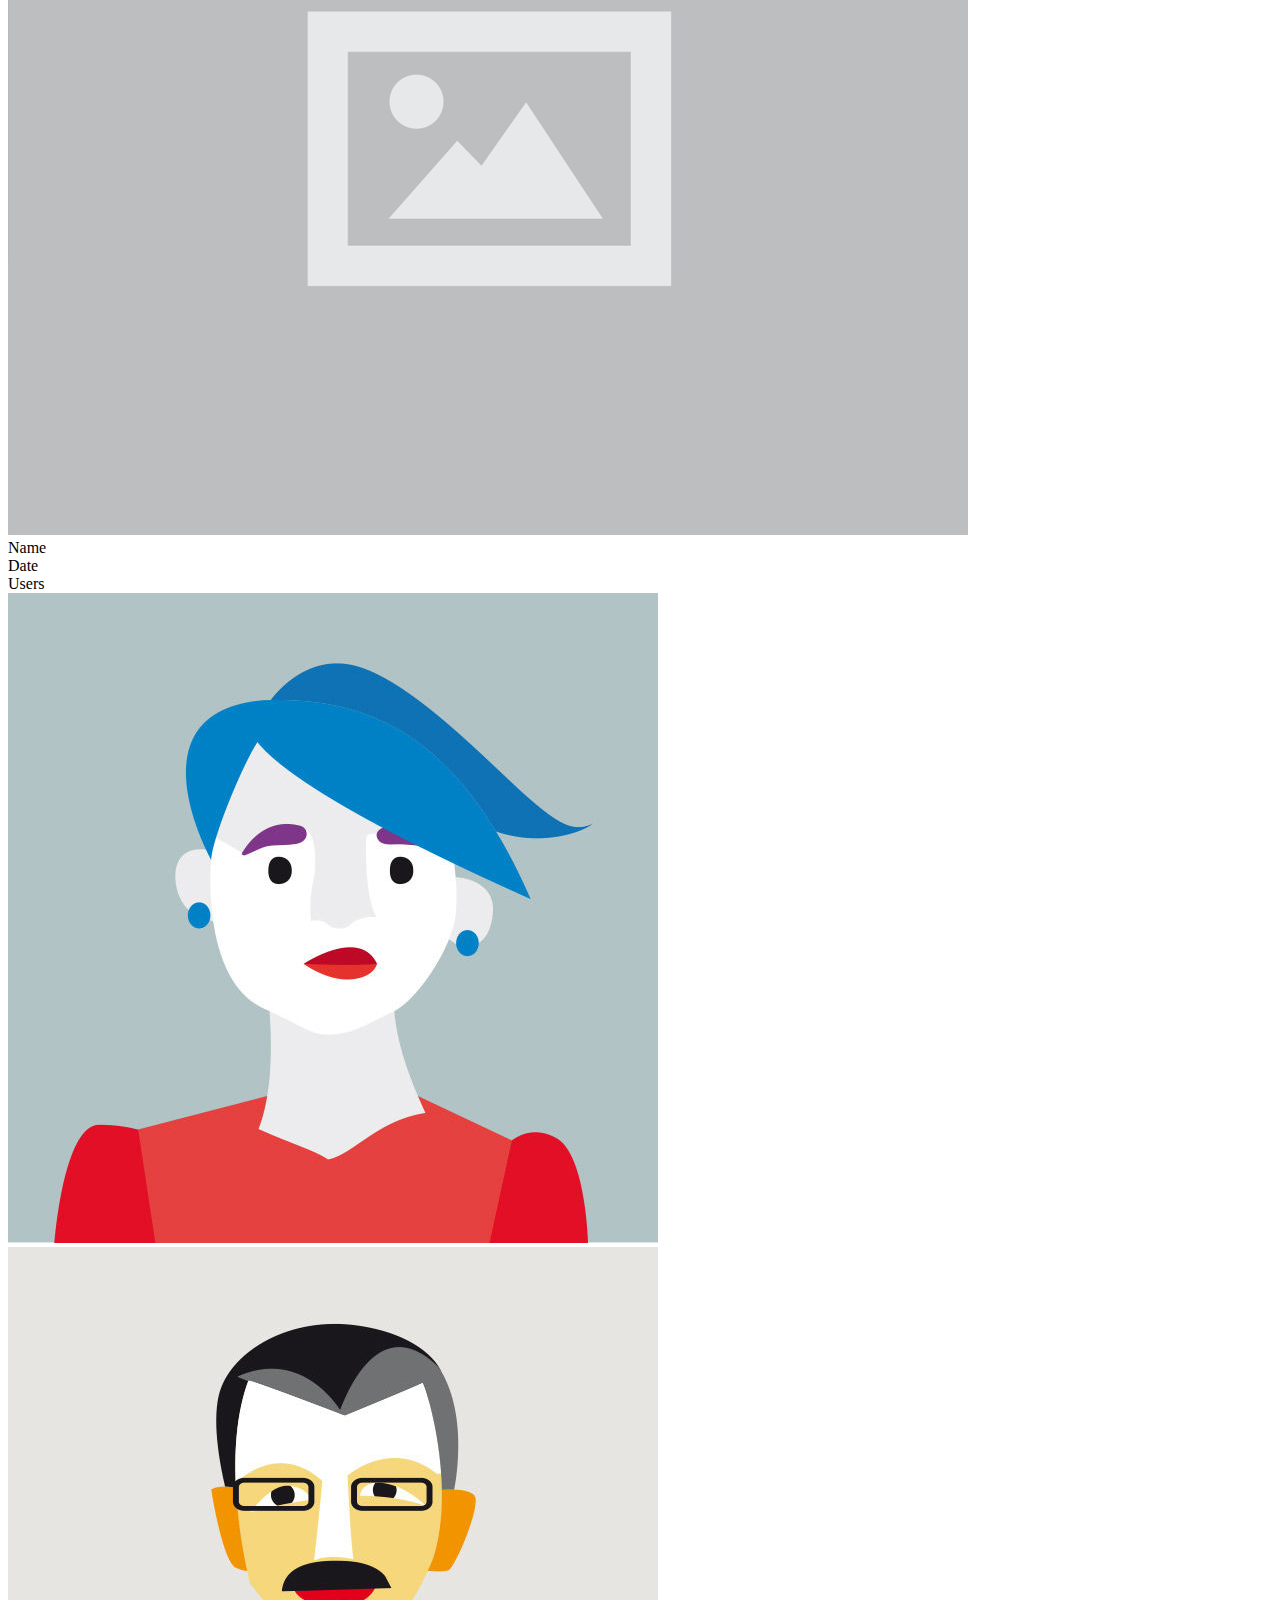
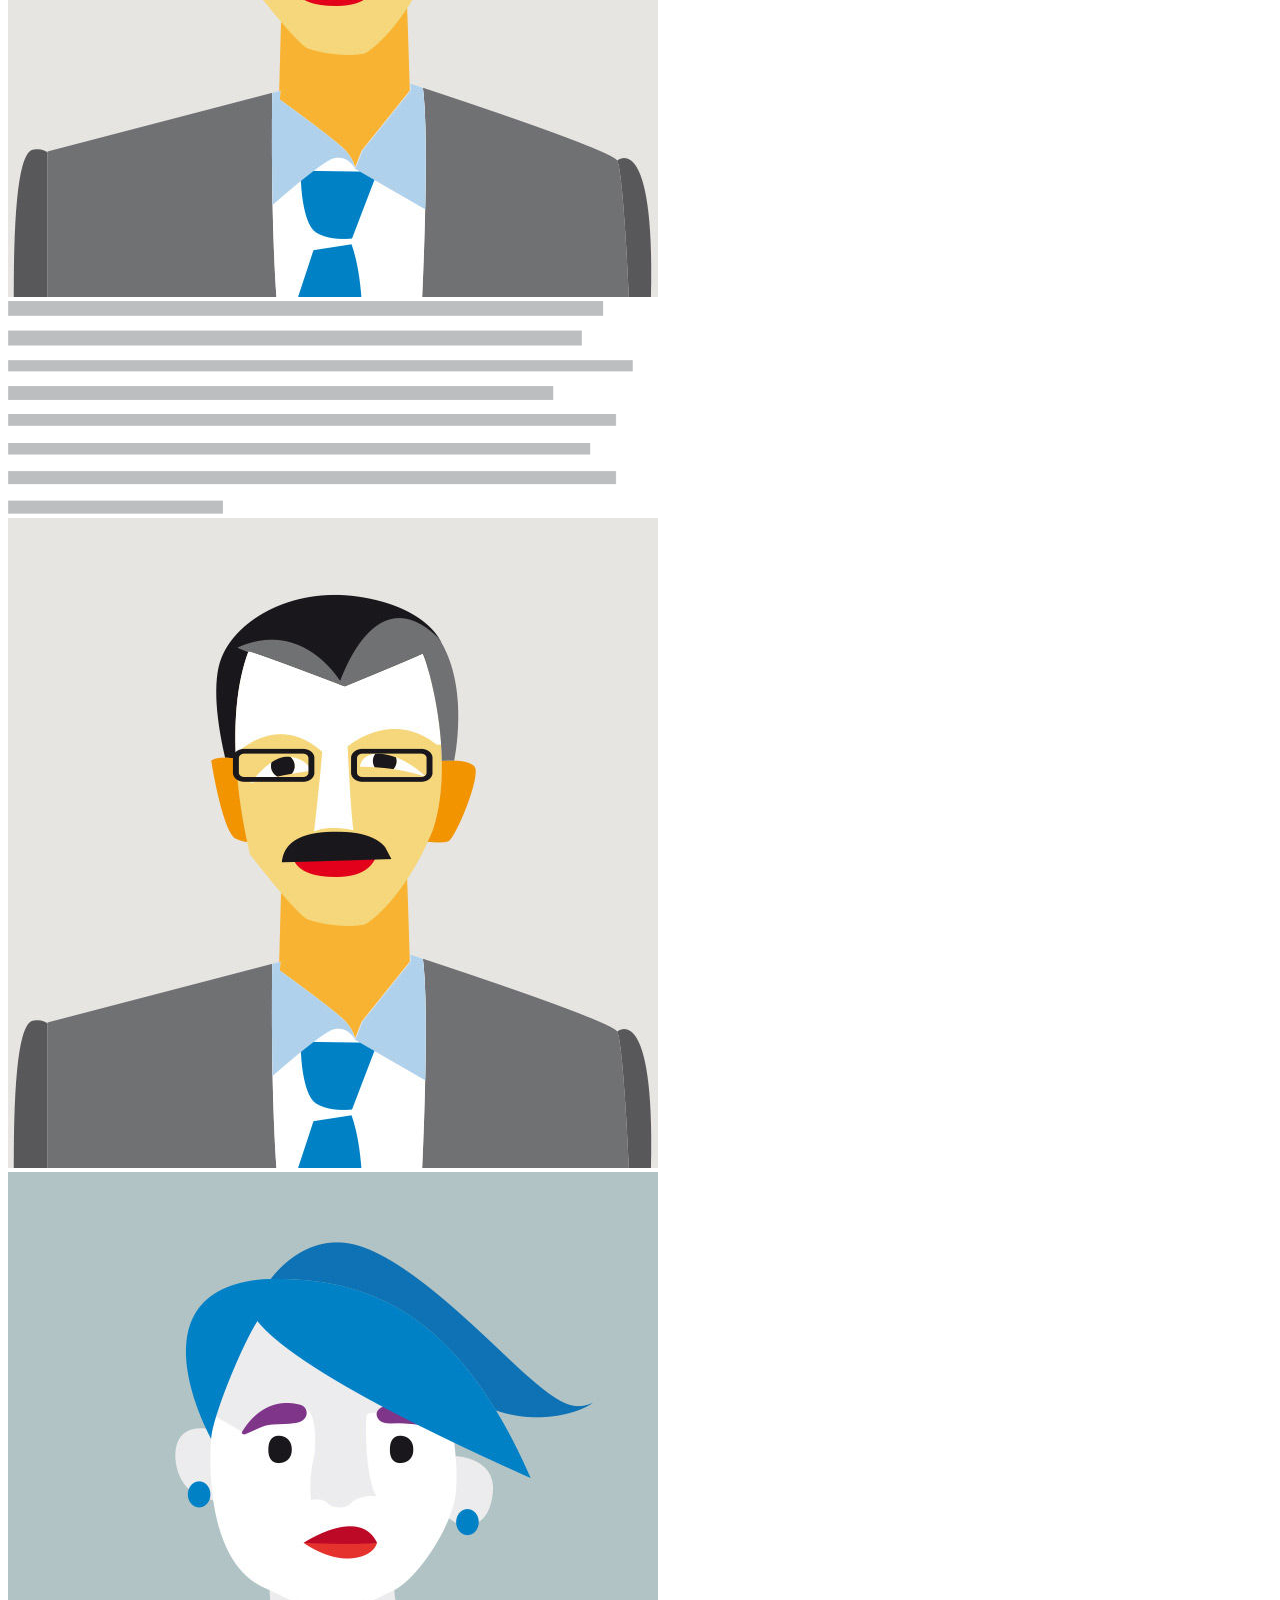
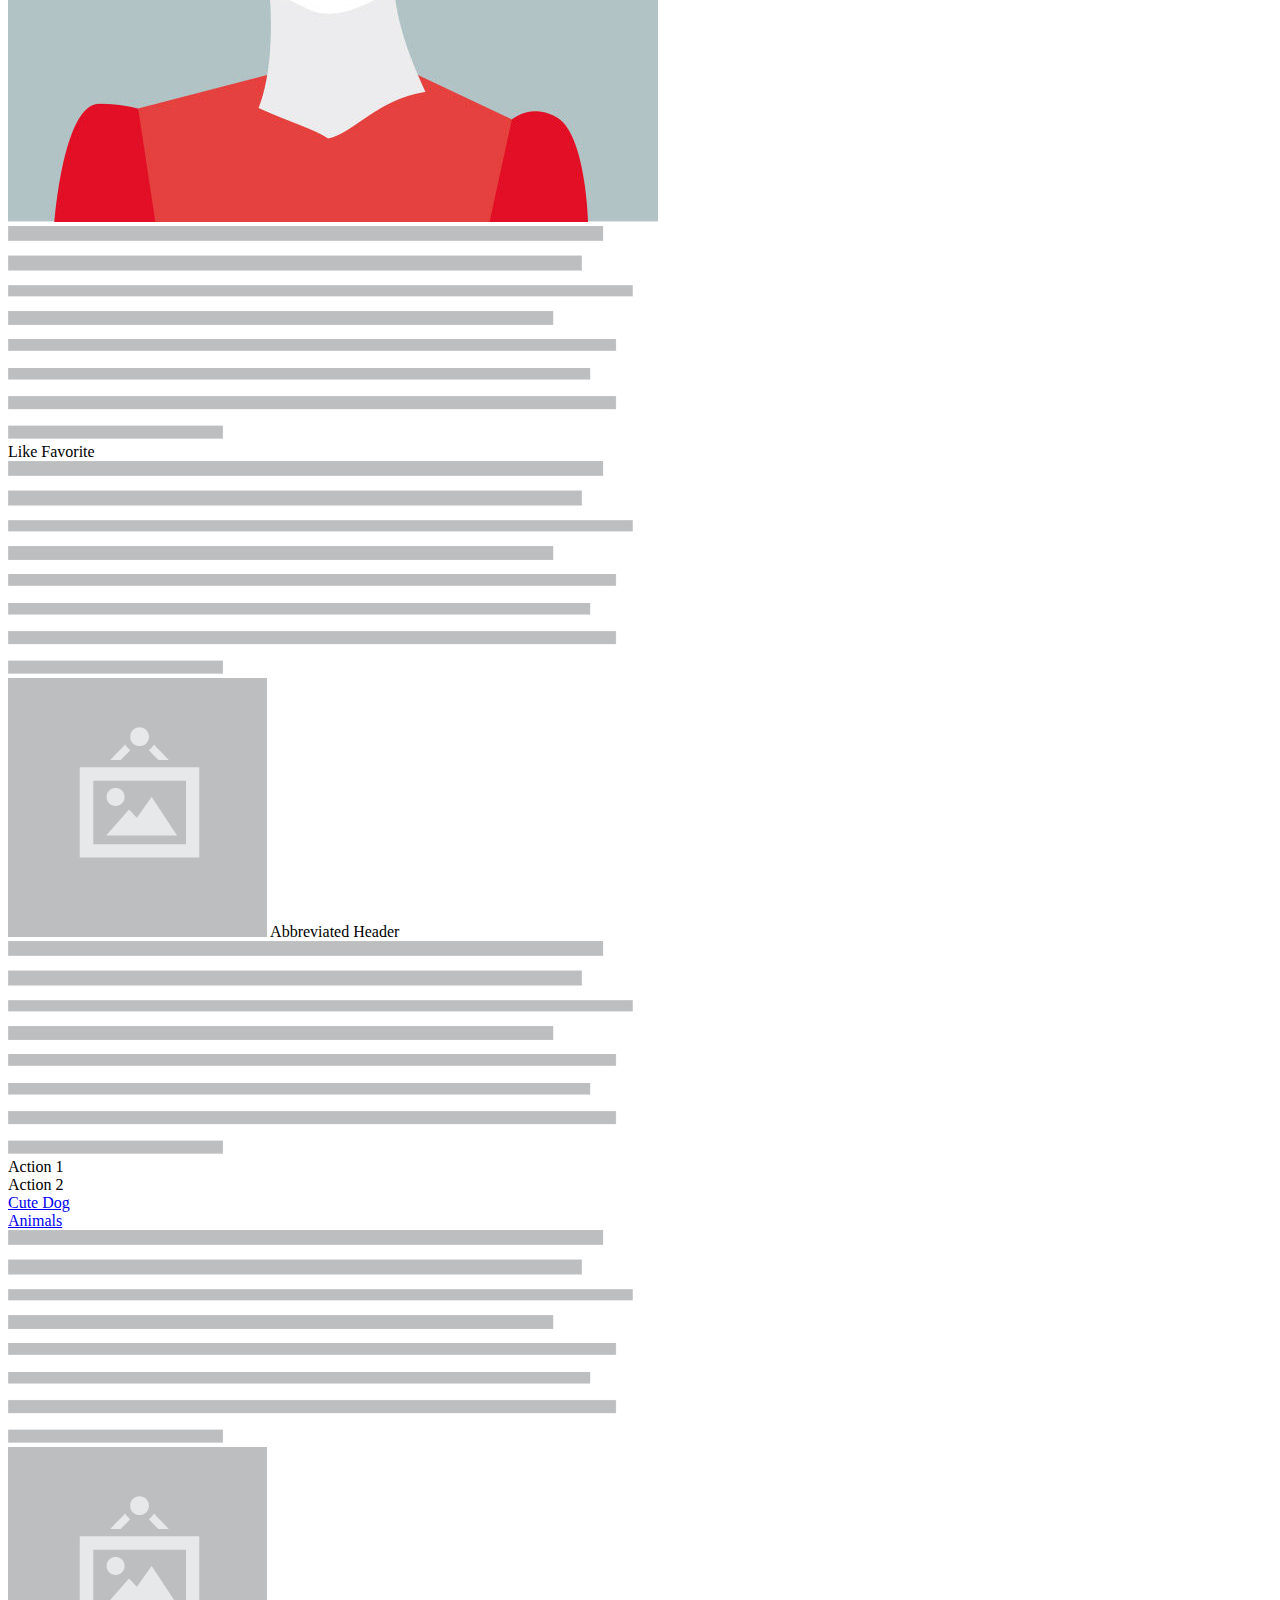
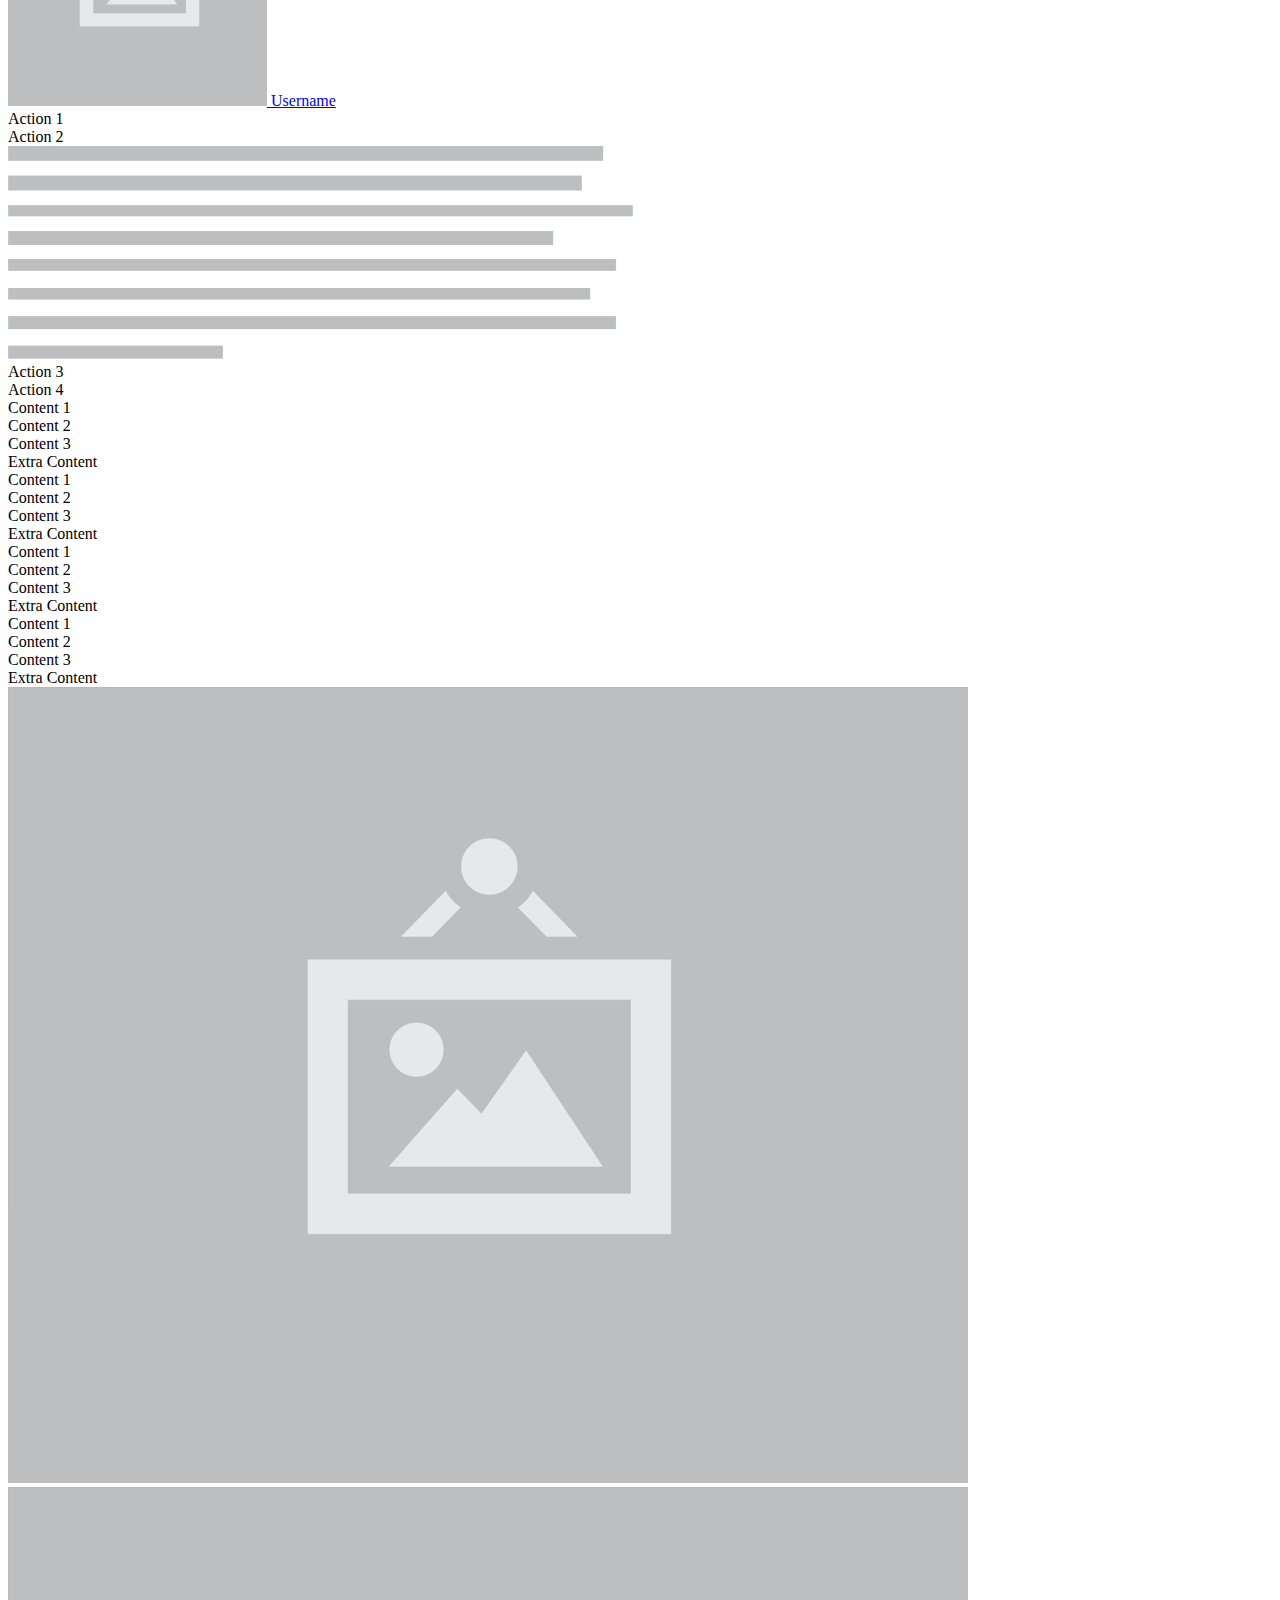
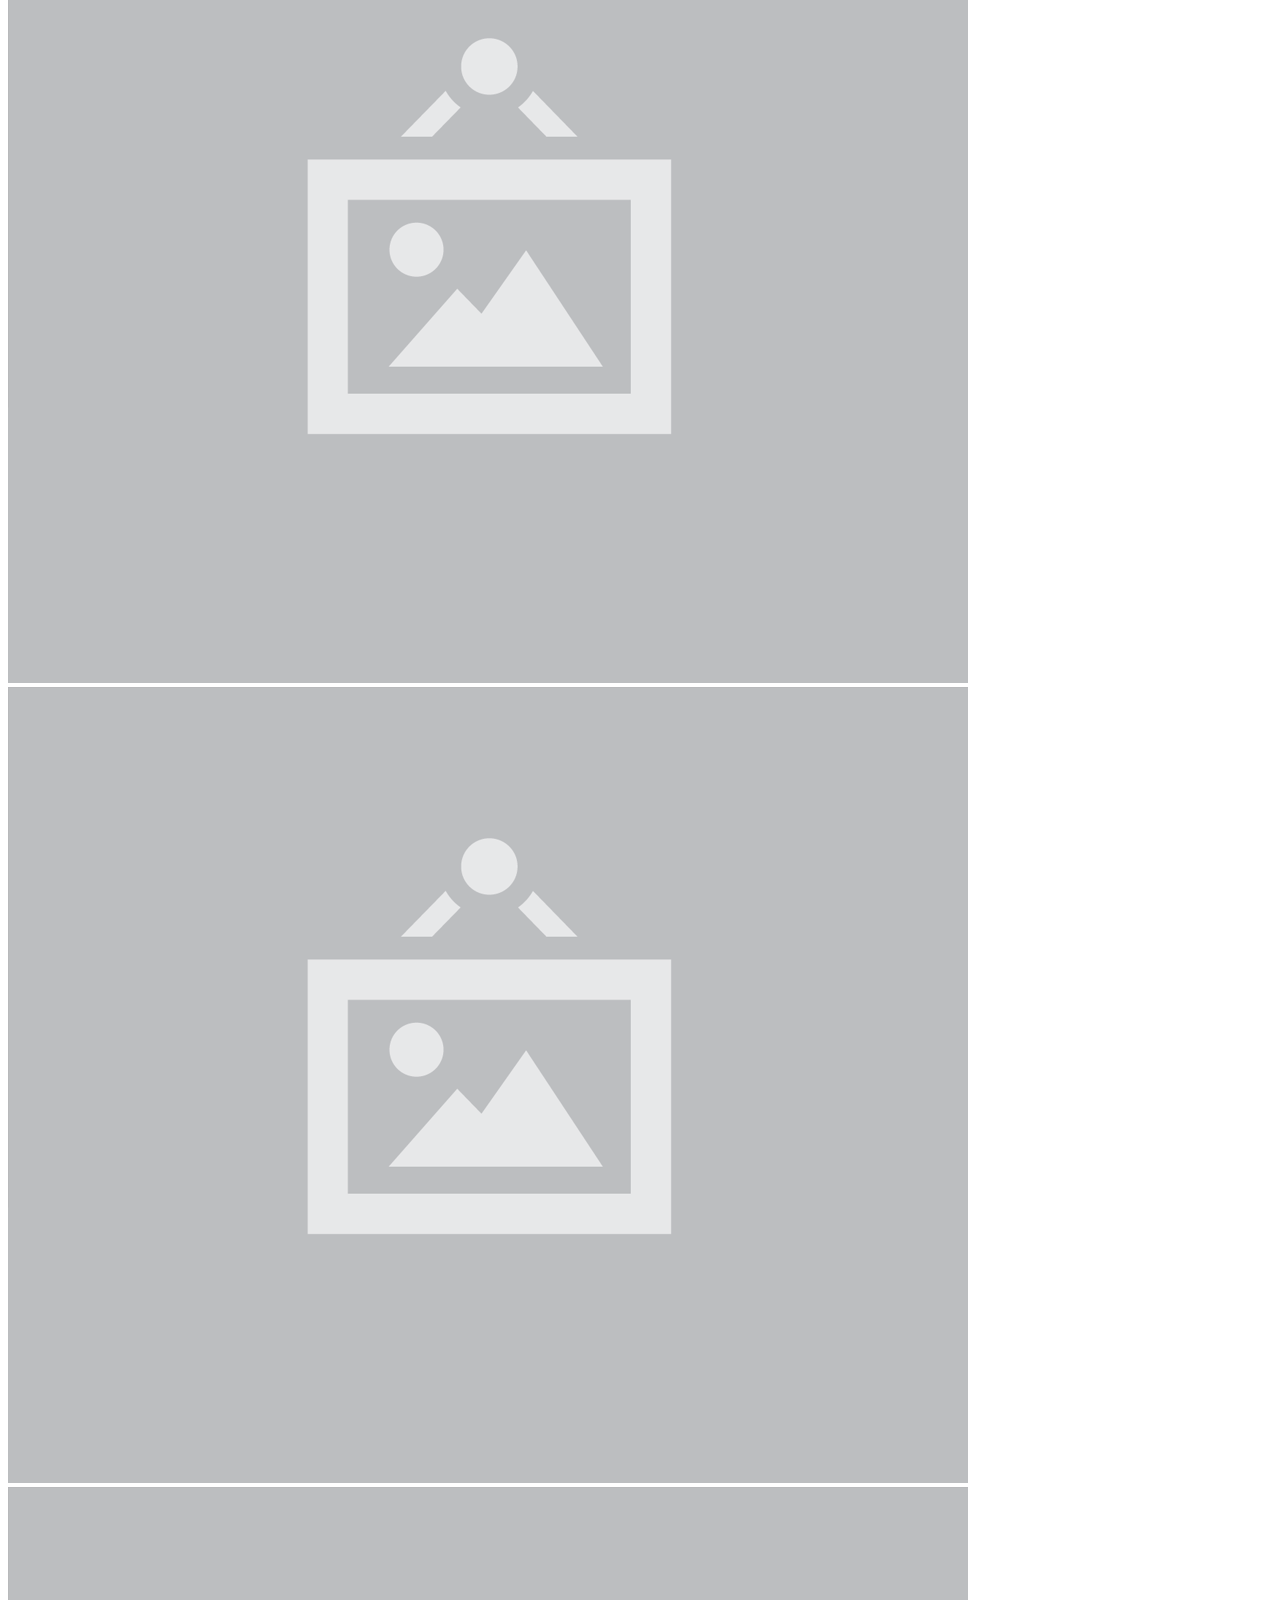
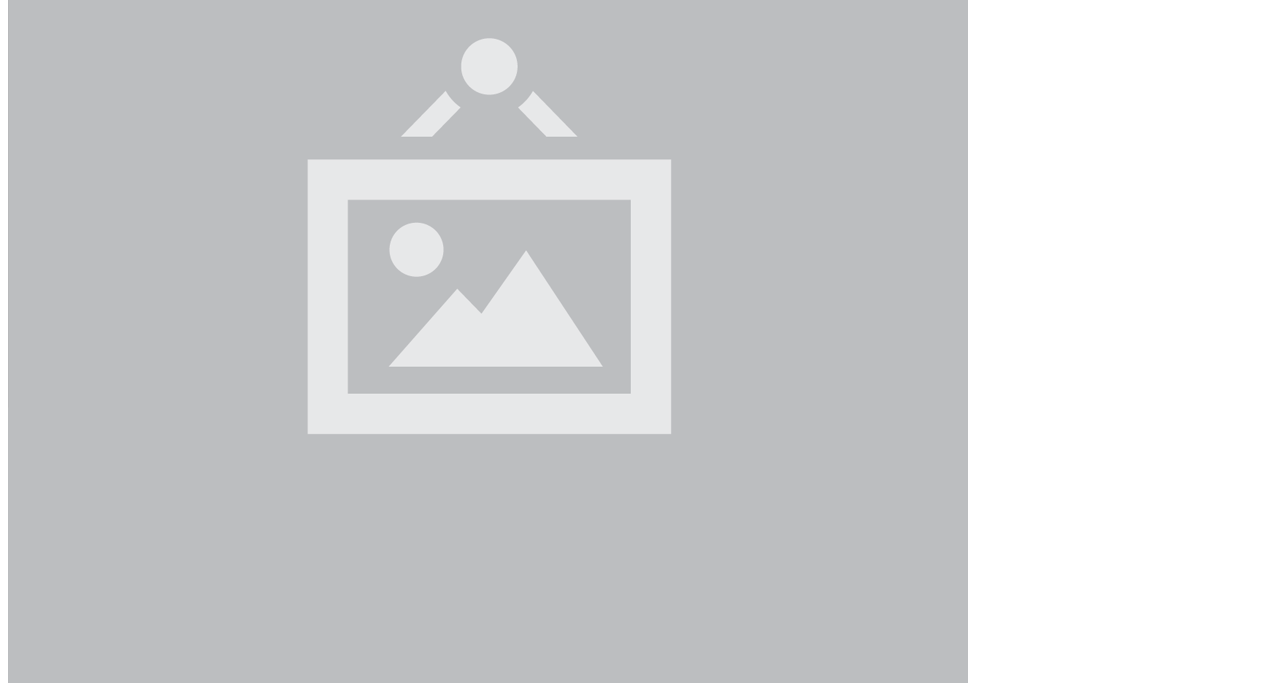
==== commit e990e79f: "trying to add html to index php - not sucessful - moved css to css file - move js to js file" ====
--- a/semantic/resources/index.html
+++ b/semantic/resources/index.html
@@ -8,7 +8,10 @@
 
   <!-- Site Properities -->
   <title>Visual Styles Branding - Sat Yoga Institute</title>
-  <script src="assets/library/jquery.min.js"></script>
+  <script
+  src="https://code.jquery.com/jquery-3.1.1.min.js"
+  integrity="sha256-hVVnYaiADRTO2PzUGmuLJr8BLUSjGIZsDYGmIJLv2b8="
+  crossorigin="anonymous"></script>
   <script src="dist/semantic.js"></script>
   <link rel="stylesheet" type="text/css" href="dist/semantic.css" />
 </head>
